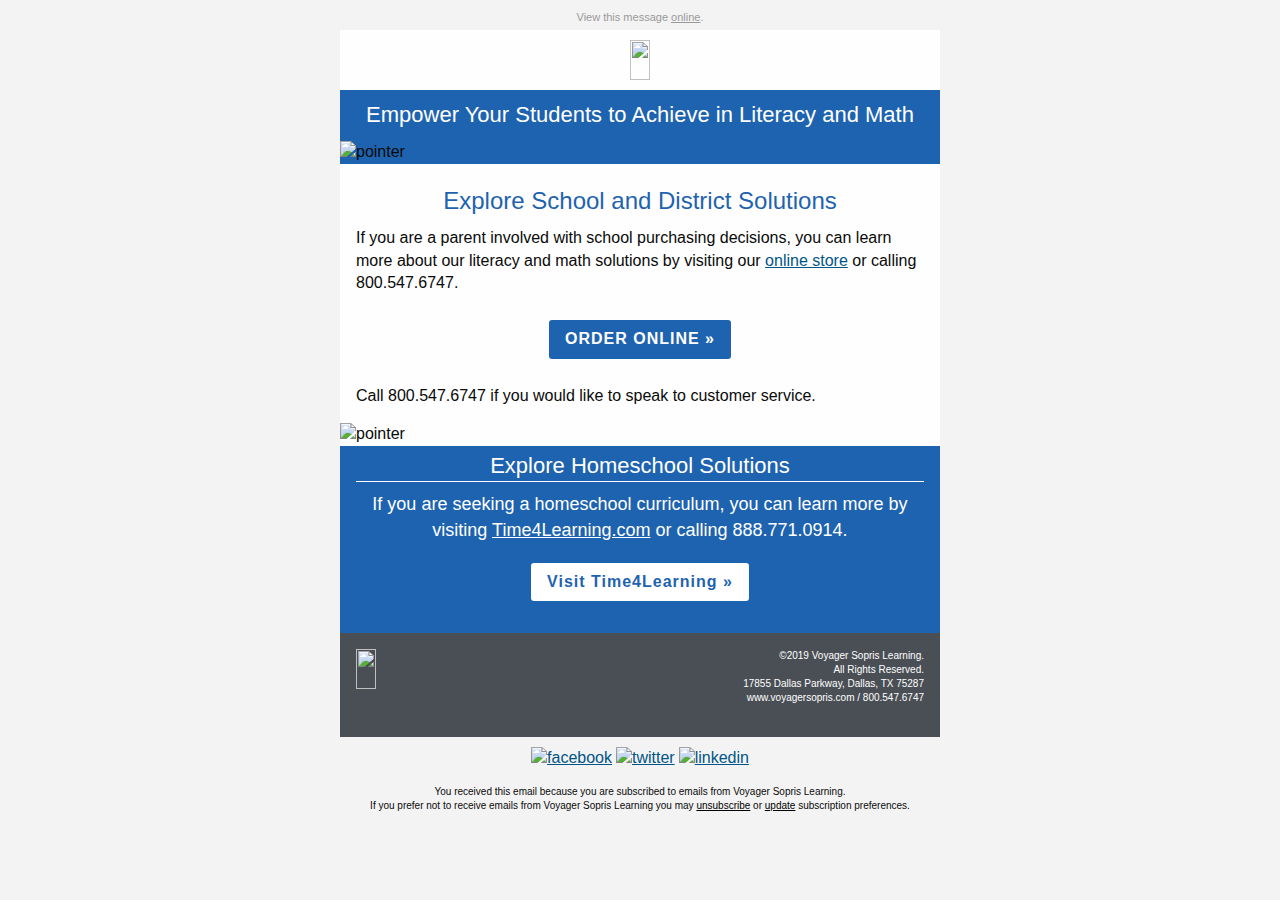
==== email2.html @ 72919624 "Add second version" ====
<!DOCTYPE html PUBLIC "-//W3C//DTD XHTML 1.0 Transitional//EN""http://www.w3.org/TR/xhtml1/DTD/xhtml1-transitional.dtd"><html xmlns="http://www.w3.org/1999/xhtml" lang="en" xml:lang="en"><head><meta http-equiv="Content-Type" content="text/html; charset=utf-8"><meta name="viewport" content="width=device-width"><meta name="format-detection" content="telephone=no"><meta name="format-detection" content="date=no"><meta name="format-detection" content="address=no"><meta name="format-detection" content="email=no"><title>Thank you for your interest</title><style>@media only screen{html{min-height:100%;background:#f3f3f3}}@media only screen and (max-width:616px){table.body img{width:auto;height:auto}table.body center{min-width:0!important}table.body .container{width:95%!important}table.body .columns{height:auto!important;-moz-box-sizing:border-box;-webkit-box-sizing:border-box;box-sizing:border-box;padding-left:16px!important;padding-right:16px!important}table.body .collapse .columns{padding-left:0!important;padding-right:0!important}th.small-12{display:inline-block!important;width:100%!important}}@media only screen and (max-width:616px){.social-media img{width:42px!important;height:42px!important;margin:0 5px}}</style></head><body style="-moz-box-sizing:border-box;-ms-text-size-adjust:100%;-webkit-box-sizing:border-box;-webkit-text-size-adjust:100%;Margin:0;box-sizing:border-box;color:#0a0a0a;font-family:Helvetica,Arial,sans-serif;font-size:16px;font-weight:400;line-height:1.4;margin:0;min-width:100%;padding:0;text-align:left;width:100%!important"><span class="invisible-previewline" style="color:#f3f3f3;display:none!important;font-size:1px;line-height:1px;max-height:0;max-width:0;mso-hide:all!important;opacity:0;overflow:hidden;visibility:hidden">Order online</span><table class="body" style="Margin:0;background:#f3f3f3;border-collapse:collapse;border-spacing:0;color:#0a0a0a;font-family:Helvetica,Arial,sans-serif;font-size:16px;font-weight:400;height:100%;line-height:1.4;margin:0;padding:0;text-align:left;vertical-align:top;width:100%"><tr style="padding:0;text-align:left;vertical-align:top"><td class="center" align="center" valign="top" style="-moz-hyphens:none;-ms-hyphens:none;-webkit-hyphens:none;Margin:0;border-collapse:collapse!important;color:#0a0a0a;font-family:Helvetica,Arial,sans-serif;font-size:16px;font-weight:400;hyphens:none;line-height:1.4;margin:0;padding:0;text-align:left;vertical-align:top;word-wrap:break-word"><center data-parsed="" style="min-width:600px;width:100%"><table class="spacer float-center" style="Margin:0 auto;border-collapse:collapse;border-spacing:0;float:none;margin:0 auto;padding:0;text-align:center;vertical-align:top;width:100%"><tbody><tr style="padding:0;text-align:left;vertical-align:top"><td height="10px" style="-moz-hyphens:none;-ms-hyphens:none;-webkit-hyphens:none;Margin:0;border-collapse:collapse!important;color:#0a0a0a;font-family:Helvetica,Arial,sans-serif;font-size:10px;font-weight:400;hyphens:none;line-height:10px;margin:0;mso-line-height-rule:exactly;padding:0;text-align:left;vertical-align:top;word-wrap:break-word">&#xA0;</td></tr></tbody></table><p class="view-online float-center" pardot-region="view-online" align="center" style="Margin:0;Margin-bottom:16px;background:#f3f3f3;color:#999;font-family:Helvetica,Arial,sans-serif;font-size:11px;font-weight:400;line-height:1.4;margin:0;margin-bottom:5px;padding:0;text-align:center">View this message <a href="%%view_online%%" target="_blank" style="Margin:0;color:#999;font-family:Helvetica,Arial,sans-serif;font-weight:400;line-height:1.4;margin:0;padding:0;text-align:left;text-decoration:underline">online</a>.</p><table align="center" class="container float-center" style="Margin:0 auto;background:#fefefe;border-collapse:collapse;border-spacing:0;float:none;margin:0 auto;padding:0;text-align:center;vertical-align:top;width:600px"><tbody><tr style="padding:0;text-align:left;vertical-align:top"><td style="-moz-hyphens:none;-ms-hyphens:none;-webkit-hyphens:none;Margin:0;border-collapse:collapse!important;color:#0a0a0a;font-family:Helvetica,Arial,sans-serif;font-size:16px;font-weight:400;hyphens:none;line-height:1.4;margin:0;padding:0;text-align:left;vertical-align:top;word-wrap:break-word"><table pardot-repeatable="" class="row" style="border-collapse:collapse;border-spacing:0;display:table;padding:0;position:relative;text-align:left;vertical-align:top;width:100%"><tbody><tr style="padding:0;text-align:left;vertical-align:top"><th class="no-bottom-padding small-12 large-12 columns first last" pardot-region="vsl_logo" style="Margin:0 auto;color:#0a0a0a;font-family:Helvetica,Arial,sans-serif;font-size:16px;font-weight:400;line-height:1.4;margin:0 auto;padding:0;padding-bottom:0!important;padding-left:16px;padding-right:16px;text-align:left;width:584px"><table style="border-collapse:collapse;border-spacing:0;padding:0;text-align:left;vertical-align:top;width:100%"><tr style="padding:0;text-align:left;vertical-align:top"><th style="Margin:0;color:#0a0a0a;font-family:Helvetica,Arial,sans-serif;font-size:16px;font-weight:400;line-height:1.4;margin:0;padding:0;text-align:left"><table class="spacer" style="border-collapse:collapse;border-spacing:0;padding:0;text-align:left;vertical-align:top;width:100%"><tbody><tr style="padding:0;text-align:left;vertical-align:top"><td height="10px" style="-moz-hyphens:none;-ms-hyphens:none;-webkit-hyphens:none;Margin:0;border-collapse:collapse!important;color:#0a0a0a;font-family:Helvetica,Arial,sans-serif;font-size:10px;font-weight:400;hyphens:none;line-height:10px;margin:0;mso-line-height-rule:exactly;padding:0;text-align:left;vertical-align:top;word-wrap:break-word">&#xA0;</td></tr></tbody></table><center data-parsed="" style="min-width:552px;width:100%"><a href="http://www.voyagersopris.com?utm_source=news&amp;utm_medium=email&amp;utm_campaign=Parents" target="_blank" title="http://www.voyagersopris.com" align="center" class="float-center" style="Margin:0;color:#005587;font-family:Helvetica,Arial,sans-serif;font-weight:400;line-height:1.4;margin:0;padding:0;text-align:left;text-decoration:underline"><img src="http://go.voyagersopris.com/l/207592/2017-10-20/6ff1y/207592/36096/vsp_logo_blue_email__2x.png" height="40" width="215" class="float-center" style="-ms-interpolation-mode:bicubic;Margin:0 auto;border:none;clear:both;display:block;float:none;margin:0 auto;max-width:100%;outline:0;text-align:center;text-decoration:none;width:auto"></a></center></th></tr></table></th></tr></tbody></table><table pardot-repeatable="" class="row collapse" style="border-collapse:collapse;border-spacing:0;display:table;padding:0;position:relative;text-align:left;vertical-align:top;width:100%"><tbody><tr style="padding:0;text-align:left;vertical-align:top"><th class="no-bottom-padding small-12 large-12 columns first last" pardot-region="header_image" style="Margin:0 auto;color:#0a0a0a;font-family:Helvetica,Arial,sans-serif;font-size:16px;font-weight:400;line-height:1.4;margin:0 auto;padding:0;padding-bottom:0!important;padding-left:0;padding-right:0;text-align:left;width:608px"><table style="border-collapse:collapse;border-spacing:0;padding:0;text-align:left;vertical-align:top;width:100%"><tr style="padding:0;text-align:left;vertical-align:top"><th style="Margin:0;color:#0a0a0a;font-family:Helvetica,Arial,sans-serif;font-size:16px;font-weight:400;line-height:1.4;margin:0;padding:0;text-align:left"><table class="spacer" style="border-collapse:collapse;border-spacing:0;padding:0;text-align:left;vertical-align:top;width:100%"><tbody><tr style="padding:0;text-align:left;vertical-align:top"><td height="10px" style="-moz-hyphens:none;-ms-hyphens:none;-webkit-hyphens:none;Margin:0;border-collapse:collapse!important;color:#0a0a0a;font-family:Helvetica,Arial,sans-serif;font-size:10px;font-weight:400;hyphens:none;line-height:10px;margin:0;mso-line-height-rule:exactly;padding:0;text-align:left;vertical-align:top;word-wrap:break-word">&#xA0;</td></tr></tbody></table><a href="http://www.voyagersopris.com?utm_source=news&amp;utm_medium=email&amp;utm_campaign=Parents" style="Margin:0;color:#005587;font-family:Helvetica,Arial,sans-serif;font-weight:400;line-height:1.4;margin:0;padding:0;text-align:left;text-decoration:underline"><img src="https://go.voyagersopris.com/l/207592/2019-02-11/8dxhh/207592/90378/parents_hdr2.jpg" width="600" style="-ms-interpolation-mode:bicubic;background-color:#005587;border:none;clear:both;color:#fff;display:block;font-size:24px;line-height:30px;max-width:100%;outline:0;text-align:center;text-decoration:none;width:auto" alt=""></a></th></tr></table></th></tr></tbody></table><table pardot-repeatable="" class="row collapse" style="border-collapse:collapse;border-spacing:0;display:table;padding:0;position:relative;text-align:left;vertical-align:top;width:100%"><tbody><tr style="padding:0;text-align:left;vertical-align:top"><th class="headline no-bottom-padding small-12 large-12 columns first last" pardot-region="headline" style="Margin:0 auto;background:#1e63af;color:#0a0a0a;font-family:Helvetica,Arial,sans-serif;font-size:16px;font-weight:400;line-height:1.4;margin:0 auto;padding:0;padding-bottom:0!important;padding-left:0;padding-right:0;text-align:left;width:608px"><table style="border-collapse:collapse;border-spacing:0;padding:0;text-align:left;vertical-align:top;width:100%"><tr style="padding:0;text-align:left;vertical-align:top"><th style="Margin:0;color:#0a0a0a;font-family:Helvetica,Arial,sans-serif;font-size:16px;font-weight:400;line-height:1.4;margin:0;padding:0;text-align:left"><table class="spacer" style="border-collapse:collapse;border-spacing:0;padding:0;text-align:left;vertical-align:top;width:100%"><tbody><tr style="padding:0;text-align:left;vertical-align:top"><td height="10px" style="-moz-hyphens:none;-ms-hyphens:none;-webkit-hyphens:none;Margin:0;border-collapse:collapse!important;color:#0a0a0a;font-family:Helvetica,Arial,sans-serif;font-size:10px;font-weight:400;hyphens:none;line-height:10px;margin:0;mso-line-height-rule:exactly;padding:0;text-align:left;vertical-align:top;word-wrap:break-word">&#xA0;</td></tr></tbody></table><h1 style="Margin:0;Margin-bottom:10px;color:#fff;font-family:Helvetica,Arial,sans-serif;font-size:22px;font-weight:400;line-height:1.4;margin:0 0 5px 0;margin-bottom:10px;padding:0;text-align:center;word-wrap:normal">Empower Your Students to Achieve in Literacy and Math</h1><img src="https://go.voyagersopris.com/l/207592/2019-02-11/8dxhf/207592/90376/blue_pointer_icons.png" alt="pointer" width="600" style="-ms-interpolation-mode:bicubic;clear:both;display:block;max-width:100%;outline:0;text-decoration:none;width:auto"></th></tr></table></th></tr></tbody></table><table pardot-repeatable="" class="row" style="border-collapse:collapse;border-spacing:0;display:table;padding:0;position:relative;text-align:left;vertical-align:top;width:100%"><tbody><tr style="padding:0;text-align:left;vertical-align:top"><th class="no-bottom-padding small-12 large-12 columns first last" pardot-region="body_copy" style="Margin:0 auto;color:#0a0a0a;font-family:Helvetica,Arial,sans-serif;font-size:16px;font-weight:400;line-height:1.4;margin:0 auto;padding:0;padding-bottom:0!important;padding-left:16px;padding-right:16px;text-align:left;width:584px"><table style="border-collapse:collapse;border-spacing:0;padding:0;text-align:left;vertical-align:top;width:100%"><tr style="padding:0;text-align:left;vertical-align:top"><th style="Margin:0;color:#0a0a0a;font-family:Helvetica,Arial,sans-serif;font-size:16px;font-weight:400;line-height:1.4;margin:0;padding:0;text-align:left"><table class="spacer" style="border-collapse:collapse;border-spacing:0;padding:0;text-align:left;vertical-align:top;width:100%"><tbody><tr style="padding:0;text-align:left;vertical-align:top"><td height="20px" style="-moz-hyphens:none;-ms-hyphens:none;-webkit-hyphens:none;Margin:0;border-collapse:collapse!important;color:#0a0a0a;font-family:Helvetica,Arial,sans-serif;font-size:20px;font-weight:400;hyphens:none;line-height:20px;margin:0;mso-line-height-rule:exactly;padding:0;text-align:left;vertical-align:top;word-wrap:break-word">&#xA0;</td></tr></tbody></table><h3 style="Margin:0;Margin-bottom:10px;color:#1e63af;font-family:Helvetica,Arial,sans-serif;font-size:24px;font-weight:400;line-height:1.4;margin:0;margin-bottom:10px;padding:0;text-align:center;word-wrap:normal">Explore School and District Solutions</h3><p style="Margin:0;Margin-bottom:16px;color:#0a0a0a;font-family:Helvetica,Arial,sans-serif;font-size:16px;font-weight:400;line-height:1.4;margin:0;margin-bottom:16px;padding:0;text-align:left">If you are a parent involved with school purchasing decisions, you can learn more about our literacy and math solutions by visiting our <a href="https://store.voyagersopris.com/" target="_blank" style="Margin:0;color:#005587;font-family:Helvetica,Arial,sans-serif;font-weight:400;line-height:1.4;margin:0;padding:0;text-align:left;text-decoration:underline">online store</a> or calling 800.547.6747.</p><table class="spacer" style="border-collapse:collapse;border-spacing:0;padding:0;text-align:left;vertical-align:top;width:100%"><tbody><tr style="padding:0;text-align:left;vertical-align:top"><td height="10px" style="-moz-hyphens:none;-ms-hyphens:none;-webkit-hyphens:none;Margin:0;border-collapse:collapse!important;color:#0a0a0a;font-family:Helvetica,Arial,sans-serif;font-size:10px;font-weight:400;hyphens:none;line-height:10px;margin:0;mso-line-height-rule:exactly;padding:0;text-align:left;vertical-align:top;word-wrap:break-word">&#xA0;</td></tr></tbody></table><center data-parsed="" style="min-width:552px;width:100%"><table class="button radius float-center" style="Margin:0 0 16px 0;border-collapse:collapse;border-spacing:0;float:none;margin:0 0 16px 0;padding:0;text-align:center;vertical-align:top;width:auto"><tr style="padding:0;text-align:left;vertical-align:top"><td style="-moz-hyphens:none;-ms-hyphens:none;-webkit-hyphens:none;Margin:0;border-collapse:collapse!important;color:#0a0a0a;font-family:Helvetica,Arial,sans-serif;font-size:16px;font-weight:400;hyphens:none;line-height:1.4;margin:0;padding:0;text-align:left;vertical-align:top;word-wrap:break-word"><table style="border-collapse:collapse;border-spacing:0;padding:0;text-align:left;vertical-align:top;width:100%"><tr style="padding:0;text-align:left;vertical-align:top"><td style="-moz-hyphens:none;-ms-hyphens:none;-webkit-hyphens:none;Margin:0;background:#1e63af;border:none;border-collapse:collapse!important;border-radius:3px;color:#fefefe;font-family:Helvetica,Arial,sans-serif;font-size:16px;font-weight:400;hyphens:none;line-height:1.4;margin:0;padding:0;text-align:center!important;vertical-align:top;word-wrap:break-word"><a href="https://store.voyagersopris.com/?utm_source=news&amp;utm_medium=email&amp;utm_campaign=Parents" style="Margin:0;border:0 solid #1e63af;border-radius:3px;color:#fefefe;display:inline-block;font-family:Helvetica,Arial,sans-serif;font-size:16px;font-weight:700;letter-spacing:1px;line-height:1.4;margin:0;padding:8px 16px 8px 16px;text-align:center;text-decoration:none">ORDER ONLINE &raquo;</a></td></tr></table></td></tr></table></center><table class="spacer" style="border-collapse:collapse;border-spacing:0;padding:0;text-align:left;vertical-align:top;width:100%"><tbody><tr style="padding:0;text-align:left;vertical-align:top"><td height="10px" style="-moz-hyphens:none;-ms-hyphens:none;-webkit-hyphens:none;Margin:0;border-collapse:collapse!important;color:#0a0a0a;font-family:Helvetica,Arial,sans-serif;font-size:10px;font-weight:400;hyphens:none;line-height:10px;margin:0;mso-line-height-rule:exactly;padding:0;text-align:left;vertical-align:top;word-wrap:break-word">&#xA0;</td></tr></tbody></table><p style="Margin:0;Margin-bottom:16px;color:#0a0a0a;font-family:Helvetica,Arial,sans-serif;font-size:16px;font-weight:400;line-height:1.4;margin:0;margin-bottom:16px;padding:0;text-align:left">Call 800.547.6747 if you would like to speak to customer service.</p></th><th class="expander" style="Margin:0;color:#0a0a0a;font-family:Helvetica,Arial,sans-serif;font-size:16px;font-weight:400;line-height:1.4;margin:0;padding:0!important;text-align:left;visibility:hidden;width:0"></th></tr></table></th></tr></tbody></table><table class="row collapse" style="border-collapse:collapse;border-spacing:0;display:table;padding:0;position:relative;text-align:left;vertical-align:top;width:100%"><tbody><tr style="padding:0;text-align:left;vertical-align:top"><th class="no-bottom-padding small-12 large-12 columns first last" style="Margin:0 auto;color:#0a0a0a;font-family:Helvetica,Arial,sans-serif;font-size:16px;font-weight:400;line-height:1.4;margin:0 auto;padding:0;padding-bottom:0!important;padding-left:0;padding-right:0;text-align:left;width:608px"><table style="border-collapse:collapse;border-spacing:0;padding:0;text-align:left;vertical-align:top;width:100%"><tr style="padding:0;text-align:left;vertical-align:top"><th style="Margin:0;color:#0a0a0a;font-family:Helvetica,Arial,sans-serif;font-size:16px;font-weight:400;line-height:1.4;margin:0;padding:0;text-align:left"><img src="https://go.voyagersopris.com/l/207592/2019-02-11/8dxhc/207592/90374/white_pointer.png" alt="pointer" width="600" style="-ms-interpolation-mode:bicubic;clear:both;display:block;max-width:100%;outline:0;text-decoration:none;width:auto"></th></tr></table></th></tr></tbody></table><table class="row" style="border-collapse:collapse;border-spacing:0;display:table;padding:0;position:relative;text-align:left;vertical-align:top;width:100%"><tbody><tr style="padding:0;text-align:left;vertical-align:top"><th class="call-out-box small-12 large-12 columns first last" style="Margin:0 auto;background:#1e63af;color:#0a0a0a;font-family:Helvetica,Arial,sans-serif;font-size:16px;font-weight:400;line-height:1.4;margin:0 auto;padding:0;padding-bottom:16px;padding-left:16px;padding-right:16px;text-align:left;width:584px"><table style="border-collapse:collapse;border-spacing:0;padding:0;text-align:left;vertical-align:top;width:100%"><tr style="padding:0;text-align:left;vertical-align:top"><th style="Margin:0;color:#0a0a0a;font-family:Helvetica,Arial,sans-serif;font-size:16px;font-weight:400;line-height:1.4;margin:0;padding:0;text-align:left"><h2 style="Margin:0;Margin-bottom:10px;border-bottom:1px solid #fff;color:#fff;font-family:Helvetica,Arial,sans-serif;font-size:22px;font-weight:400;line-height:1.4;margin:5px 0 20px 0;margin-bottom:10px;padding:0;text-align:center;word-wrap:normal">Explore Homeschool Solutions</h2><h3 style="Margin:0;Margin-bottom:10px;color:#fff;font-family:Helvetica,Arial,sans-serif;font-size:18px;font-weight:400;line-height:1.4;margin:0;margin-bottom:10px;padding:0;text-align:center;word-wrap:normal">If you are seeking a homeschool curriculum, you can learn more by visiting <a href="https://www.time4learning.com/" target="_blank" style="Margin:0;color:#fff;font-family:Helvetica,Arial,sans-serif;font-weight:400;line-height:1.4;margin:0;padding:0;text-align:left;text-decoration:underline">Time4Learning.com</a> or calling 888.771.0914.</h3><table class="spacer" style="border-collapse:collapse;border-spacing:0;padding:0;text-align:left;vertical-align:top;width:100%"><tbody><tr style="padding:0;text-align:left;vertical-align:top"><td height="10px" style="-moz-hyphens:none;-ms-hyphens:none;-webkit-hyphens:none;Margin:0;border-collapse:collapse!important;color:#0a0a0a;font-family:Helvetica,Arial,sans-serif;font-size:10px;font-weight:400;hyphens:none;line-height:10px;margin:0;mso-line-height-rule:exactly;padding:0;text-align:left;vertical-align:top;word-wrap:break-word">&#xA0;</td></tr></tbody></table><center data-parsed="" style="min-width:552px;width:100%"><table class="button radius success dark-button float-center" style="Margin:0 0 16px 0;border-collapse:collapse;border-spacing:0;float:none;margin:0 0 16px 0;padding:0;text-align:center;vertical-align:top;width:auto"><tr style="padding:0;text-align:left;vertical-align:top"><td style="-moz-hyphens:none;-ms-hyphens:none;-webkit-hyphens:none;Margin:0;border-collapse:collapse!important;color:#0a0a0a;font-family:Helvetica,Arial,sans-serif;font-size:16px;font-weight:400;hyphens:none;line-height:1.4;margin:0;padding:0;text-align:left;vertical-align:top;word-wrap:break-word"><table style="border-collapse:collapse;border-spacing:0;padding:0;text-align:left;vertical-align:top;width:100%"><tr style="padding:0;text-align:left;vertical-align:top"><td style="-moz-hyphens:none;-ms-hyphens:none;-webkit-hyphens:none;Margin:0;background:#fff;border:0 solid #fff;border-collapse:collapse!important;border-radius:3px;color:#fefefe;font-family:Helvetica,Arial,sans-serif;font-size:16px;font-weight:400;hyphens:none;line-height:1.4;margin:0;padding:0;text-align:center!important;vertical-align:top;word-wrap:break-word"><a href="https://www.time4learning.com/" style="Margin:0;border:0 solid #fff;border-radius:3px;color:#1e63af!important;display:inline-block;font-family:Helvetica,Arial,sans-serif;font-size:16px;font-weight:700;letter-spacing:1px;line-height:1.4;margin:0;padding:8px 16px 8px 16px;text-align:center;text-decoration:none">Visit Time4Learning &raquo;</a></td></tr></table></td></tr></table></center></th><th class="expander" style="Margin:0;color:#0a0a0a;font-family:Helvetica,Arial,sans-serif;font-size:16px;font-weight:400;line-height:1.4;margin:0;padding:0!important;text-align:left;visibility:hidden;width:0"></th></tr></table></th></tr></tbody></table><table class="row footer" style="background:#4a4f55;border-collapse:collapse;border-spacing:0;display:table;padding:0;position:relative;text-align:left;vertical-align:top;width:100%"><tbody><tr style="padding:0;text-align:left;vertical-align:top"><th class="small-12 large-6 columns first" style="Margin:0 auto;color:#0a0a0a;font-family:Helvetica,Arial,sans-serif;font-size:16px;font-weight:400;line-height:1.4;margin:0 auto;padding:0;padding-bottom:16px;padding-left:16px;padding-right:8px;text-align:left;width:284px"><table style="border-collapse:collapse;border-spacing:0;padding:0;text-align:left;vertical-align:top;width:100%"><tr style="padding:0;text-align:left;vertical-align:top"><th style="Margin:0;color:#0a0a0a;font-family:Helvetica,Arial,sans-serif;font-size:16px;font-weight:400;line-height:1.4;margin:0;padding:0;text-align:left"><table class="spacer" style="border-collapse:collapse;border-spacing:0;padding:0;text-align:left;vertical-align:top;width:100%"><tbody><tr style="padding:0;text-align:left;vertical-align:top"><td height="16px" style="-moz-hyphens:none;-ms-hyphens:none;-webkit-hyphens:none;Margin:0;border-collapse:collapse!important;color:#0a0a0a;font-family:Helvetica,Arial,sans-serif;font-size:16px;font-weight:400;hyphens:none;line-height:16px;margin:0;mso-line-height-rule:exactly;padding:0;text-align:left;vertical-align:top;word-wrap:break-word">&#xA0;</td></tr></tbody></table><a href="http://www.voyagersopris.com?utm_source=news&amp;utm_medium=email&amp;utm_campaign=Parents" target="_blank" title="http://www.voyagersopris.com?utm_source=news&amp;utm_medium=email&amp;utm_campaign=Parents" style="Margin:0;color:#fff;font-family:Helvetica,Arial,sans-serif;font-weight:400;line-height:1.4;margin:0;padding:0;text-align:left;text-decoration:none"><img src="http://go.voyagersopris.com/l/207592/2017-09-08/69hvv/207592/33471/vsp_logo_white_email__2x.png" height="40" width="215" class="vsl-logo" style="-ms-interpolation-mode:bicubic;border:none;clear:both;display:block;max-width:300px;outline:0;text-decoration:none;width:auto"></a></th></tr></table></th><th class="small-12 large-6 columns last" style="Margin:0 auto;color:#0a0a0a;font-family:Helvetica,Arial,sans-serif;font-size:16px;font-weight:400;line-height:1.4;margin:0 auto;padding:0;padding-bottom:16px;padding-left:8px;padding-right:16px;text-align:left;width:284px"><table style="border-collapse:collapse;border-spacing:0;padding:0;text-align:left;vertical-align:top;width:100%"><tr style="padding:0;text-align:left;vertical-align:top"><th style="Margin:0;color:#0a0a0a;font-family:Helvetica,Arial,sans-serif;font-size:16px;font-weight:400;line-height:1.4;margin:0;padding:0;text-align:left"><table class="spacer" style="border-collapse:collapse;border-spacing:0;padding:0;text-align:left;vertical-align:top;width:100%"><tbody><tr style="padding:0;text-align:left;vertical-align:top"><td height="16px" style="-moz-hyphens:none;-ms-hyphens:none;-webkit-hyphens:none;Margin:0;border-collapse:collapse!important;color:#0a0a0a;font-family:Helvetica,Arial,sans-serif;font-size:16px;font-weight:400;hyphens:none;line-height:16px;margin:0;mso-line-height-rule:exactly;padding:0;text-align:left;vertical-align:top;word-wrap:break-word">&#xA0;</td></tr></tbody></table><p class="text-right" style="Margin:0;Margin-bottom:16px;color:#fff;font-family:Helvetica,Arial,sans-serif;font-size:10px;font-weight:400;line-height:1.4;margin:0;margin-bottom:16px;padding:0;text-align:right">&copy;2019 Voyager Sopris Learning.<br>All Rights Reserved.<br>17855 Dallas Parkway, Dallas, TX 75287<br><a href="http://www.voyagersopris.com?utm_source=news&amp;utm_medium=email&amp;utm_campaign=Parents" target="_blank" style="Margin:0;color:#fff;font-family:Helvetica,Arial,sans-serif;font-weight:400;line-height:1.4;margin:0;padding:0;text-align:left;text-decoration:none">www.voyagersopris.com</a> / <a href="tel:18005476747" target="_blank" title="Call Voyager Sopris Learning" style="Margin:0;color:#fff;font-family:Helvetica,Arial,sans-serif;font-weight:400;line-height:1.4;margin:0;padding:0;text-align:left;text-decoration:none">800.547.6747</a></p></th></tr></table></th></tr></tbody></table><table class="row" style="border-collapse:collapse;border-spacing:0;display:table;padding:0;position:relative;text-align:left;vertical-align:top;width:100%"><tbody><tr style="padding:0;text-align:left;vertical-align:top"><th class="social-media small-12 large-12 columns first last" style="Margin:0 auto;background:#f3f3f3;color:#0a0a0a;font-family:Helvetica,Arial,sans-serif;font-size:16px;font-weight:400;line-height:1.4;margin:0 auto;padding:0;padding-bottom:16px;padding-left:16px;padding-right:16px;text-align:left;width:584px"><table style="border-collapse:collapse;border-spacing:0;padding:0;text-align:left;vertical-align:top;width:100%"><tr style="padding:0;text-align:left;vertical-align:top"><th style="Margin:0;color:#0a0a0a;font-family:Helvetica,Arial,sans-serif;font-size:16px;font-weight:400;line-height:1.4;margin:0;padding:0;text-align:left"><table class="spacer" style="border-collapse:collapse;border-spacing:0;padding:0;text-align:left;vertical-align:top;width:100%"><tbody><tr style="padding:0;text-align:left;vertical-align:top"><td height="10px" style="-moz-hyphens:none;-ms-hyphens:none;-webkit-hyphens:none;Margin:0;border-collapse:collapse!important;color:#0a0a0a;font-family:Helvetica,Arial,sans-serif;font-size:10px;font-weight:400;hyphens:none;line-height:10px;margin:0;mso-line-height-rule:exactly;padding:0;text-align:left;vertical-align:top;word-wrap:break-word">&#xA0;</td></tr></tbody></table><center data-parsed="" style="min-width:552px;width:100%"><a href="https://www.facebook.com/VoyagerSopris/" target="_blank" align="center" class="float-center" style="Margin:0;color:#005587;font-family:Helvetica,Arial,sans-serif;font-weight:400;line-height:1.4;margin:0;padding:0;text-align:left;text-decoration:underline"><img src="http://go.voyagersopris.com/l/207592/2017-09-13/69ty8/207592/33729/facebook.png" alt="facebook" width="32" height="32" style="-ms-interpolation-mode:bicubic;border:none;clear:both;display:inline;height:32px;margin:0 2px;max-width:100%;outline:0;text-decoration:none;width:32px"></a><a href="https://twitter.com/VoyagerSopris" target="_blank" align="center" class="float-center" style="Margin:0;color:#005587;font-family:Helvetica,Arial,sans-serif;font-weight:400;line-height:1.4;margin:0;padding:0;text-align:left;text-decoration:underline"><img src="http://go.voyagersopris.com/l/207592/2017-09-13/69tyb/207592/33731/twitter.png" alt="twitter" width="32" height="32" style="-ms-interpolation-mode:bicubic;border:none;clear:both;display:inline;height:32px;margin:0 2px;max-width:100%;outline:0;text-decoration:none;width:32px"></a><a href="https://www.linkedin.com/company/voyager-sopris-learning" target="_blank" align="center" class="float-center" style="Margin:0;color:#005587;font-family:Helvetica,Arial,sans-serif;font-weight:400;line-height:1.4;margin:0;padding:0;text-align:left;text-decoration:underline"><img src="http://go.voyagersopris.com/l/207592/2017-09-13/69ty6/207592/33727/linkedin.png" alt="linkedin" width="32" height="32" style="-ms-interpolation-mode:bicubic;border:none;clear:both;display:inline;height:32px;margin:0 2px;max-width:100%;outline:0;text-decoration:none;width:32px"></a></center></th><th class="expander" style="Margin:0;color:#0a0a0a;font-family:Helvetica,Arial,sans-serif;font-size:16px;font-weight:400;line-height:1.4;margin:0;padding:0!important;text-align:left;visibility:hidden;width:0"></th></tr></table></th></tr></tbody></table><table class="row unsubscribe" style="background:#f3f3f3;border-collapse:collapse;border-spacing:0;display:table;padding:0;position:relative;text-align:left;vertical-align:top;width:100%"><tbody><tr style="padding:0;text-align:left;vertical-align:top"><th class="small-12 large-12 columns first last" style="Margin:0 auto;color:#0a0a0a;font-family:Helvetica,Arial,sans-serif;font-size:16px;font-weight:400;line-height:1.4;margin:0 auto;padding:0;padding-bottom:16px;padding-left:16px;padding-right:16px;text-align:left;width:584px"><table style="border-collapse:collapse;border-spacing:0;padding:0;text-align:left;vertical-align:top;width:100%"><tr style="padding:0;text-align:left;vertical-align:top"><th style="Margin:0;color:#0a0a0a;font-family:Helvetica,Arial,sans-serif;font-size:16px;font-weight:400;line-height:1.4;margin:0;padding:0;text-align:left"><p class="text-center" style="Margin:0;Margin-bottom:16px;color:#0a0a0a;font-family:Helvetica,Arial,sans-serif;font-size:10px;font-weight:400;line-height:1.4;margin:0;margin-bottom:16px;padding:0;text-align:center">You received this email because you are subscribed to emails from Voyager Sopris Learning.<br>If you prefer not to receive emails from Voyager Sopris Learning you may <a href="%%unsubscribe%%" style="Margin:0;color:#000;font-family:Helvetica,Arial,sans-serif;font-weight:400;line-height:1.4;margin:0;padding:0;text-align:left;text-decoration:underline">unsubscribe</a> or <a href="%%email_preference_center%%" style="Margin:0;color:#000;font-family:Helvetica,Arial,sans-serif;font-weight:400;line-height:1.4;margin:0;padding:0;text-align:left;text-decoration:underline">update</a> subscription preferences.</p></th><th class="expander" style="Margin:0;color:#0a0a0a;font-family:Helvetica,Arial,sans-serif;font-size:16px;font-weight:400;line-height:1.4;margin:0;padding:0!important;text-align:left;visibility:hidden;width:0"></th></tr></table></th></tr></tbody></table></td></tr></tbody></table></center></td></tr></table><!-- prevent Gmail on iOS font size manipulation --><div style="display:none;white-space:nowrap;font:15px courier;line-height:0">&nbsp; &nbsp; &nbsp; &nbsp; &nbsp; &nbsp; &nbsp; &nbsp; &nbsp; &nbsp; &nbsp; &nbsp; &nbsp; &nbsp; &nbsp; &nbsp; &nbsp; &nbsp; &nbsp; &nbsp; &nbsp; &nbsp; &nbsp; &nbsp; &nbsp; &nbsp; &nbsp; &nbsp; &nbsp; &nbsp;</div></body></html>
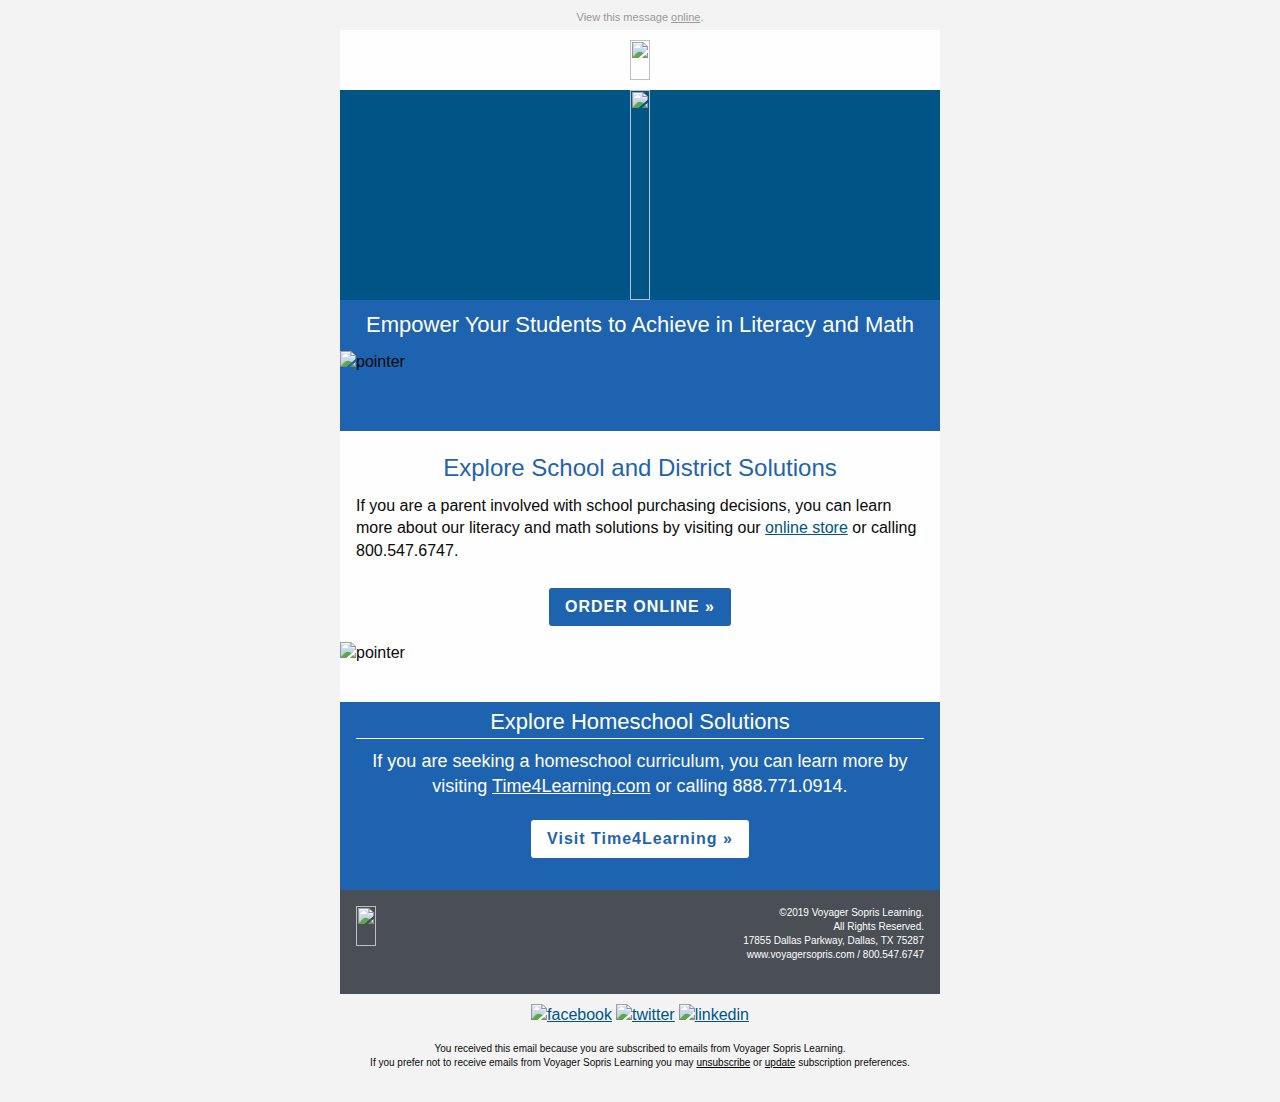
==== commit a8a185a0: "Add image heights for silly Outlook" ====
--- a/email2.html
+++ b/email2.html
@@ -1 +1 @@
-<!DOCTYPE html PUBLIC "-//W3C//DTD XHTML 1.0 Transitional//EN""http://www.w3.org/TR/xhtml1/DTD/xhtml1-transitional.dtd"><html xmlns="http://www.w3.org/1999/xhtml" lang="en" xml:lang="en"><head><meta http-equiv="Content-Type" content="text/html; charset=utf-8"><meta name="viewport" content="width=device-width"><meta name="format-detection" content="telephone=no"><meta name="format-detection" content="date=no"><meta name="format-detection" content="address=no"><meta name="format-detection" content="email=no"><title>Thank you for your interest</title><style>@media only screen{html{min-height:100%;background:#f3f3f3}}@media only screen and (max-width:616px){table.body img{width:auto;height:auto}table.body center{min-width:0!important}table.body .container{width:95%!important}table.body .columns{height:auto!important;-moz-box-sizing:border-box;-webkit-box-sizing:border-box;box-sizing:border-box;padding-left:16px!important;padding-right:16px!important}table.body .collapse .columns{padding-left:0!important;padding-right:0!important}th.small-12{display:inline-block!important;width:100%!important}}@media only screen and (max-width:616px){.social-media img{width:42px!important;height:42px!important;margin:0 5px}}</style></head><body style="-moz-box-sizing:border-box;-ms-text-size-adjust:100%;-webkit-box-sizing:border-box;-webkit-text-size-adjust:100%;Margin:0;box-sizing:border-box;color:#0a0a0a;font-family:Helvetica,Arial,sans-serif;font-size:16px;font-weight:400;line-height:1.4;margin:0;min-width:100%;padding:0;text-align:left;width:100%!important"><span class="invisible-previewline" style="color:#f3f3f3;display:none!important;font-size:1px;line-height:1px;max-height:0;max-width:0;mso-hide:all!important;opacity:0;overflow:hidden;visibility:hidden">Order online</span><table class="body" style="Margin:0;background:#f3f3f3;border-collapse:collapse;border-spacing:0;color:#0a0a0a;font-family:Helvetica,Arial,sans-serif;font-size:16px;font-weight:400;height:100%;line-height:1.4;margin:0;padding:0;text-align:left;vertical-align:top;width:100%"><tr style="padding:0;text-align:left;vertical-align:top"><td class="center" align="center" valign="top" style="-moz-hyphens:none;-ms-hyphens:none;-webkit-hyphens:none;Margin:0;border-collapse:collapse!important;color:#0a0a0a;font-family:Helvetica,Arial,sans-serif;font-size:16px;font-weight:400;hyphens:none;line-height:1.4;margin:0;padding:0;text-align:left;vertical-align:top;word-wrap:break-word"><center data-parsed="" style="min-width:600px;width:100%"><table class="spacer float-center" style="Margin:0 auto;border-collapse:collapse;border-spacing:0;float:none;margin:0 auto;padding:0;text-align:center;vertical-align:top;width:100%"><tbody><tr style="padding:0;text-align:left;vertical-align:top"><td height="10px" style="-moz-hyphens:none;-ms-hyphens:none;-webkit-hyphens:none;Margin:0;border-collapse:collapse!important;color:#0a0a0a;font-family:Helvetica,Arial,sans-serif;font-size:10px;font-weight:400;hyphens:none;line-height:10px;margin:0;mso-line-height-rule:exactly;padding:0;text-align:left;vertical-align:top;word-wrap:break-word">&#xA0;</td></tr></tbody></table><p class="view-online float-center" pardot-region="view-online" align="center" style="Margin:0;Margin-bottom:16px;background:#f3f3f3;color:#999;font-family:Helvetica,Arial,sans-serif;font-size:11px;font-weight:400;line-height:1.4;margin:0;margin-bottom:5px;padding:0;text-align:center">View this message <a href="%%view_online%%" target="_blank" style="Margin:0;color:#999;font-family:Helvetica,Arial,sans-serif;font-weight:400;line-height:1.4;margin:0;padding:0;text-align:left;text-decoration:underline">online</a>.</p><table align="center" class="container float-center" style="Margin:0 auto;background:#fefefe;border-collapse:collapse;border-spacing:0;float:none;margin:0 auto;padding:0;text-align:center;vertical-align:top;width:600px"><tbody><tr style="padding:0;text-align:left;vertical-align:top"><td style="-moz-hyphens:none;-ms-hyphens:none;-webkit-hyphens:none;Margin:0;border-collapse:collapse!important;color:#0a0a0a;font-family:Helvetica,Arial,sans-serif;font-size:16px;font-weight:400;hyphens:none;line-height:1.4;margin:0;padding:0;text-align:left;vertical-align:top;word-wrap:break-word"><table pardot-repeatable="" class="row" style="border-collapse:collapse;border-spacing:0;display:table;padding:0;position:relative;text-align:left;vertical-align:top;width:100%"><tbody><tr style="padding:0;text-align:left;vertical-align:top"><th class="no-bottom-padding small-12 large-12 columns first last" pardot-region="vsl_logo" style="Margin:0 auto;color:#0a0a0a;font-family:Helvetica,Arial,sans-serif;font-size:16px;font-weight:400;line-height:1.4;margin:0 auto;padding:0;padding-bottom:0!important;padding-left:16px;padding-right:16px;text-align:left;width:584px"><table style="border-collapse:collapse;border-spacing:0;padding:0;text-align:left;vertical-align:top;width:100%"><tr style="padding:0;text-align:left;vertical-align:top"><th style="Margin:0;color:#0a0a0a;font-family:Helvetica,Arial,sans-serif;font-size:16px;font-weight:400;line-height:1.4;margin:0;padding:0;text-align:left"><table class="spacer" style="border-collapse:collapse;border-spacing:0;padding:0;text-align:left;vertical-align:top;width:100%"><tbody><tr style="padding:0;text-align:left;vertical-align:top"><td height="10px" style="-moz-hyphens:none;-ms-hyphens:none;-webkit-hyphens:none;Margin:0;border-collapse:collapse!important;color:#0a0a0a;font-family:Helvetica,Arial,sans-serif;font-size:10px;font-weight:400;hyphens:none;line-height:10px;margin:0;mso-line-height-rule:exactly;padding:0;text-align:left;vertical-align:top;word-wrap:break-word">&#xA0;</td></tr></tbody></table><center data-parsed="" style="min-width:552px;width:100%"><a href="http://www.voyagersopris.com?utm_source=news&amp;utm_medium=email&amp;utm_campaign=Parents" target="_blank" title="http://www.voyagersopris.com" align="center" class="float-center" style="Margin:0;color:#005587;font-family:Helvetica,Arial,sans-serif;font-weight:400;line-height:1.4;margin:0;padding:0;text-align:left;text-decoration:underline"><img src="http://go.voyagersopris.com/l/207592/2017-10-20/6ff1y/207592/36096/vsp_logo_blue_email__2x.png" height="40" width="215" class="float-center" style="-ms-interpolation-mode:bicubic;Margin:0 auto;border:none;clear:both;display:block;float:none;margin:0 auto;max-width:100%;outline:0;text-align:center;text-decoration:none;width:auto"></a></center></th></tr></table></th></tr></tbody></table><table pardot-repeatable="" class="row collapse" style="border-collapse:collapse;border-spacing:0;display:table;padding:0;position:relative;text-align:left;vertical-align:top;width:100%"><tbody><tr style="padding:0;text-align:left;vertical-align:top"><th class="no-bottom-padding small-12 large-12 columns first last" pardot-region="header_image" style="Margin:0 auto;color:#0a0a0a;font-family:Helvetica,Arial,sans-serif;font-size:16px;font-weight:400;line-height:1.4;margin:0 auto;padding:0;padding-bottom:0!important;padding-left:0;padding-right:0;text-align:left;width:608px"><table style="border-collapse:collapse;border-spacing:0;padding:0;text-align:left;vertical-align:top;width:100%"><tr style="padding:0;text-align:left;vertical-align:top"><th style="Margin:0;color:#0a0a0a;font-family:Helvetica,Arial,sans-serif;font-size:16px;font-weight:400;line-height:1.4;margin:0;padding:0;text-align:left"><table class="spacer" style="border-collapse:collapse;border-spacing:0;padding:0;text-align:left;vertical-align:top;width:100%"><tbody><tr style="padding:0;text-align:left;vertical-align:top"><td height="10px" style="-moz-hyphens:none;-ms-hyphens:none;-webkit-hyphens:none;Margin:0;border-collapse:collapse!important;color:#0a0a0a;font-family:Helvetica,Arial,sans-serif;font-size:10px;font-weight:400;hyphens:none;line-height:10px;margin:0;mso-line-height-rule:exactly;padding:0;text-align:left;vertical-align:top;word-wrap:break-word">&#xA0;</td></tr></tbody></table><a href="http://www.voyagersopris.com?utm_source=news&amp;utm_medium=email&amp;utm_campaign=Parents" style="Margin:0;color:#005587;font-family:Helvetica,Arial,sans-serif;font-weight:400;line-height:1.4;margin:0;padding:0;text-align:left;text-decoration:underline"><img src="https://go.voyagersopris.com/l/207592/2019-02-11/8dxhh/207592/90378/parents_hdr2.jpg" width="600" style="-ms-interpolation-mode:bicubic;background-color:#005587;border:none;clear:both;color:#fff;display:block;font-size:24px;line-height:30px;max-width:100%;outline:0;text-align:center;text-decoration:none;width:auto" alt=""></a></th></tr></table></th></tr></tbody></table><table pardot-repeatable="" class="row collapse" style="border-collapse:collapse;border-spacing:0;display:table;padding:0;position:relative;text-align:left;vertical-align:top;width:100%"><tbody><tr style="padding:0;text-align:left;vertical-align:top"><th class="headline no-bottom-padding small-12 large-12 columns first last" pardot-region="headline" style="Margin:0 auto;background:#1e63af;color:#0a0a0a;font-family:Helvetica,Arial,sans-serif;font-size:16px;font-weight:400;line-height:1.4;margin:0 auto;padding:0;padding-bottom:0!important;padding-left:0;padding-right:0;text-align:left;width:608px"><table style="border-collapse:collapse;border-spacing:0;padding:0;text-align:left;vertical-align:top;width:100%"><tr style="padding:0;text-align:left;vertical-align:top"><th style="Margin:0;color:#0a0a0a;font-family:Helvetica,Arial,sans-serif;font-size:16px;font-weight:400;line-height:1.4;margin:0;padding:0;text-align:left"><table class="spacer" style="border-collapse:collapse;border-spacing:0;padding:0;text-align:left;vertical-align:top;width:100%"><tbody><tr style="padding:0;text-align:left;vertical-align:top"><td height="10px" style="-moz-hyphens:none;-ms-hyphens:none;-webkit-hyphens:none;Margin:0;border-collapse:collapse!important;color:#0a0a0a;font-family:Helvetica,Arial,sans-serif;font-size:10px;font-weight:400;hyphens:none;line-height:10px;margin:0;mso-line-height-rule:exactly;padding:0;text-align:left;vertical-align:top;word-wrap:break-word">&#xA0;</td></tr></tbody></table><h1 style="Margin:0;Margin-bottom:10px;color:#fff;font-family:Helvetica,Arial,sans-serif;font-size:22px;font-weight:400;line-height:1.4;margin:0 0 5px 0;margin-bottom:10px;padding:0;text-align:center;word-wrap:normal">Empower Your Students to Achieve in Literacy and Math</h1><img src="https://go.voyagersopris.com/l/207592/2019-02-11/8dxhf/207592/90376/blue_pointer_icons.png" alt="pointer" width="600" style="-ms-interpolation-mode:bicubic;clear:both;display:block;max-width:100%;outline:0;text-decoration:none;width:auto"></th></tr></table></th></tr></tbody></table><table pardot-repeatable="" class="row" style="border-collapse:collapse;border-spacing:0;display:table;padding:0;position:relative;text-align:left;vertical-align:top;width:100%"><tbody><tr style="padding:0;text-align:left;vertical-align:top"><th class="no-bottom-padding small-12 large-12 columns first last" pardot-region="body_copy" style="Margin:0 auto;color:#0a0a0a;font-family:Helvetica,Arial,sans-serif;font-size:16px;font-weight:400;line-height:1.4;margin:0 auto;padding:0;padding-bottom:0!important;padding-left:16px;padding-right:16px;text-align:left;width:584px"><table style="border-collapse:collapse;border-spacing:0;padding:0;text-align:left;vertical-align:top;width:100%"><tr style="padding:0;text-align:left;vertical-align:top"><th style="Margin:0;color:#0a0a0a;font-family:Helvetica,Arial,sans-serif;font-size:16px;font-weight:400;line-height:1.4;margin:0;padding:0;text-align:left"><table class="spacer" style="border-collapse:collapse;border-spacing:0;padding:0;text-align:left;vertical-align:top;width:100%"><tbody><tr style="padding:0;text-align:left;vertical-align:top"><td height="20px" style="-moz-hyphens:none;-ms-hyphens:none;-webkit-hyphens:none;Margin:0;border-collapse:collapse!important;color:#0a0a0a;font-family:Helvetica,Arial,sans-serif;font-size:20px;font-weight:400;hyphens:none;line-height:20px;margin:0;mso-line-height-rule:exactly;padding:0;text-align:left;vertical-align:top;word-wrap:break-word">&#xA0;</td></tr></tbody></table><h3 style="Margin:0;Margin-bottom:10px;color:#1e63af;font-family:Helvetica,Arial,sans-serif;font-size:24px;font-weight:400;line-height:1.4;margin:0;margin-bottom:10px;padding:0;text-align:center;word-wrap:normal">Explore School and District Solutions</h3><p style="Margin:0;Margin-bottom:16px;color:#0a0a0a;font-family:Helvetica,Arial,sans-serif;font-size:16px;font-weight:400;line-height:1.4;margin:0;margin-bottom:16px;padding:0;text-align:left">If you are a parent involved with school purchasing decisions, you can learn more about our literacy and math solutions by visiting our <a href="https://store.voyagersopris.com/" target="_blank" style="Margin:0;color:#005587;font-family:Helvetica,Arial,sans-serif;font-weight:400;line-height:1.4;margin:0;padding:0;text-align:left;text-decoration:underline">online store</a> or calling 800.547.6747.</p><table class="spacer" style="border-collapse:collapse;border-spacing:0;padding:0;text-align:left;vertical-align:top;width:100%"><tbody><tr style="padding:0;text-align:left;vertical-align:top"><td height="10px" style="-moz-hyphens:none;-ms-hyphens:none;-webkit-hyphens:none;Margin:0;border-collapse:collapse!important;color:#0a0a0a;font-family:Helvetica,Arial,sans-serif;font-size:10px;font-weight:400;hyphens:none;line-height:10px;margin:0;mso-line-height-rule:exactly;padding:0;text-align:left;vertical-align:top;word-wrap:break-word">&#xA0;</td></tr></tbody></table><center data-parsed="" style="min-width:552px;width:100%"><table class="button radius float-center" style="Margin:0 0 16px 0;border-collapse:collapse;border-spacing:0;float:none;margin:0 0 16px 0;padding:0;text-align:center;vertical-align:top;width:auto"><tr style="padding:0;text-align:left;vertical-align:top"><td style="-moz-hyphens:none;-ms-hyphens:none;-webkit-hyphens:none;Margin:0;border-collapse:collapse!important;color:#0a0a0a;font-family:Helvetica,Arial,sans-serif;font-size:16px;font-weight:400;hyphens:none;line-height:1.4;margin:0;padding:0;text-align:left;vertical-align:top;word-wrap:break-word"><table style="border-collapse:collapse;border-spacing:0;padding:0;text-align:left;vertical-align:top;width:100%"><tr style="padding:0;text-align:left;vertical-align:top"><td style="-moz-hyphens:none;-ms-hyphens:none;-webkit-hyphens:none;Margin:0;background:#1e63af;border:none;border-collapse:collapse!important;border-radius:3px;color:#fefefe;font-family:Helvetica,Arial,sans-serif;font-size:16px;font-weight:400;hyphens:none;line-height:1.4;margin:0;padding:0;text-align:center!important;vertical-align:top;word-wrap:break-word"><a href="https://store.voyagersopris.com/?utm_source=news&amp;utm_medium=email&amp;utm_campaign=Parents" style="Margin:0;border:0 solid #1e63af;border-radius:3px;color:#fefefe;display:inline-block;font-family:Helvetica,Arial,sans-serif;font-size:16px;font-weight:700;letter-spacing:1px;line-height:1.4;margin:0;padding:8px 16px 8px 16px;text-align:center;text-decoration:none">ORDER ONLINE &raquo;</a></td></tr></table></td></tr></table></center><table class="spacer" style="border-collapse:collapse;border-spacing:0;padding:0;text-align:left;vertical-align:top;width:100%"><tbody><tr style="padding:0;text-align:left;vertical-align:top"><td height="10px" style="-moz-hyphens:none;-ms-hyphens:none;-webkit-hyphens:none;Margin:0;border-collapse:collapse!important;color:#0a0a0a;font-family:Helvetica,Arial,sans-serif;font-size:10px;font-weight:400;hyphens:none;line-height:10px;margin:0;mso-line-height-rule:exactly;padding:0;text-align:left;vertical-align:top;word-wrap:break-word">&#xA0;</td></tr></tbody></table><p style="Margin:0;Margin-bottom:16px;color:#0a0a0a;font-family:Helvetica,Arial,sans-serif;font-size:16px;font-weight:400;line-height:1.4;margin:0;margin-bottom:16px;padding:0;text-align:left">Call 800.547.6747 if you would like to speak to customer service.</p></th><th class="expander" style="Margin:0;color:#0a0a0a;font-family:Helvetica,Arial,sans-serif;font-size:16px;font-weight:400;line-height:1.4;margin:0;padding:0!important;text-align:left;visibility:hidden;width:0"></th></tr></table></th></tr></tbody></table><table class="row collapse" style="border-collapse:collapse;border-spacing:0;display:table;padding:0;position:relative;text-align:left;vertical-align:top;width:100%"><tbody><tr style="padding:0;text-align:left;vertical-align:top"><th class="no-bottom-padding small-12 large-12 columns first last" style="Margin:0 auto;color:#0a0a0a;font-family:Helvetica,Arial,sans-serif;font-size:16px;font-weight:400;line-height:1.4;margin:0 auto;padding:0;padding-bottom:0!important;padding-left:0;padding-right:0;text-align:left;width:608px"><table style="border-collapse:collapse;border-spacing:0;padding:0;text-align:left;vertical-align:top;width:100%"><tr style="padding:0;text-align:left;vertical-align:top"><th style="Margin:0;color:#0a0a0a;font-family:Helvetica,Arial,sans-serif;font-size:16px;font-weight:400;line-height:1.4;margin:0;padding:0;text-align:left"><img src="https://go.voyagersopris.com/l/207592/2019-02-11/8dxhc/207592/90374/white_pointer.png" alt="pointer" width="600" style="-ms-interpolation-mode:bicubic;clear:both;display:block;max-width:100%;outline:0;text-decoration:none;width:auto"></th></tr></table></th></tr></tbody></table><table class="row" style="border-collapse:collapse;border-spacing:0;display:table;padding:0;position:relative;text-align:left;vertical-align:top;width:100%"><tbody><tr style="padding:0;text-align:left;vertical-align:top"><th class="call-out-box small-12 large-12 columns first last" style="Margin:0 auto;background:#1e63af;color:#0a0a0a;font-family:Helvetica,Arial,sans-serif;font-size:16px;font-weight:400;line-height:1.4;margin:0 auto;padding:0;padding-bottom:16px;padding-left:16px;padding-right:16px;text-align:left;width:584px"><table style="border-collapse:collapse;border-spacing:0;padding:0;text-align:left;vertical-align:top;width:100%"><tr style="padding:0;text-align:left;vertical-align:top"><th style="Margin:0;color:#0a0a0a;font-family:Helvetica,Arial,sans-serif;font-size:16px;font-weight:400;line-height:1.4;margin:0;padding:0;text-align:left"><h2 style="Margin:0;Margin-bottom:10px;border-bottom:1px solid #fff;color:#fff;font-family:Helvetica,Arial,sans-serif;font-size:22px;font-weight:400;line-height:1.4;margin:5px 0 20px 0;margin-bottom:10px;padding:0;text-align:center;word-wrap:normal">Explore Homeschool Solutions</h2><h3 style="Margin:0;Margin-bottom:10px;color:#fff;font-family:Helvetica,Arial,sans-serif;font-size:18px;font-weight:400;line-height:1.4;margin:0;margin-bottom:10px;padding:0;text-align:center;word-wrap:normal">If you are seeking a homeschool curriculum, you can learn more by visiting <a href="https://www.time4learning.com/" target="_blank" style="Margin:0;color:#fff;font-family:Helvetica,Arial,sans-serif;font-weight:400;line-height:1.4;margin:0;padding:0;text-align:left;text-decoration:underline">Time4Learning.com</a> or calling 888.771.0914.</h3><table class="spacer" style="border-collapse:collapse;border-spacing:0;padding:0;text-align:left;vertical-align:top;width:100%"><tbody><tr style="padding:0;text-align:left;vertical-align:top"><td height="10px" style="-moz-hyphens:none;-ms-hyphens:none;-webkit-hyphens:none;Margin:0;border-collapse:collapse!important;color:#0a0a0a;font-family:Helvetica,Arial,sans-serif;font-size:10px;font-weight:400;hyphens:none;line-height:10px;margin:0;mso-line-height-rule:exactly;padding:0;text-align:left;vertical-align:top;word-wrap:break-word">&#xA0;</td></tr></tbody></table><center data-parsed="" style="min-width:552px;width:100%"><table class="button radius success dark-button float-center" style="Margin:0 0 16px 0;border-collapse:collapse;border-spacing:0;float:none;margin:0 0 16px 0;padding:0;text-align:center;vertical-align:top;width:auto"><tr style="padding:0;text-align:left;vertical-align:top"><td style="-moz-hyphens:none;-ms-hyphens:none;-webkit-hyphens:none;Margin:0;border-collapse:collapse!important;color:#0a0a0a;font-family:Helvetica,Arial,sans-serif;font-size:16px;font-weight:400;hyphens:none;line-height:1.4;margin:0;padding:0;text-align:left;vertical-align:top;word-wrap:break-word"><table style="border-collapse:collapse;border-spacing:0;padding:0;text-align:left;vertical-align:top;width:100%"><tr style="padding:0;text-align:left;vertical-align:top"><td style="-moz-hyphens:none;-ms-hyphens:none;-webkit-hyphens:none;Margin:0;background:#fff;border:0 solid #fff;border-collapse:collapse!important;border-radius:3px;color:#fefefe;font-family:Helvetica,Arial,sans-serif;font-size:16px;font-weight:400;hyphens:none;line-height:1.4;margin:0;padding:0;text-align:center!important;vertical-align:top;word-wrap:break-word"><a href="https://www.time4learning.com/" style="Margin:0;border:0 solid #fff;border-radius:3px;color:#1e63af!important;display:inline-block;font-family:Helvetica,Arial,sans-serif;font-size:16px;font-weight:700;letter-spacing:1px;line-height:1.4;margin:0;padding:8px 16px 8px 16px;text-align:center;text-decoration:none">Visit Time4Learning &raquo;</a></td></tr></table></td></tr></table></center></th><th class="expander" style="Margin:0;color:#0a0a0a;font-family:Helvetica,Arial,sans-serif;font-size:16px;font-weight:400;line-height:1.4;margin:0;padding:0!important;text-align:left;visibility:hidden;width:0"></th></tr></table></th></tr></tbody></table><table class="row footer" style="background:#4a4f55;border-collapse:collapse;border-spacing:0;display:table;padding:0;position:relative;text-align:left;vertical-align:top;width:100%"><tbody><tr style="padding:0;text-align:left;vertical-align:top"><th class="small-12 large-6 columns first" style="Margin:0 auto;color:#0a0a0a;font-family:Helvetica,Arial,sans-serif;font-size:16px;font-weight:400;line-height:1.4;margin:0 auto;padding:0;padding-bottom:16px;padding-left:16px;padding-right:8px;text-align:left;width:284px"><table style="border-collapse:collapse;border-spacing:0;padding:0;text-align:left;vertical-align:top;width:100%"><tr style="padding:0;text-align:left;vertical-align:top"><th style="Margin:0;color:#0a0a0a;font-family:Helvetica,Arial,sans-serif;font-size:16px;font-weight:400;line-height:1.4;margin:0;padding:0;text-align:left"><table class="spacer" style="border-collapse:collapse;border-spacing:0;padding:0;text-align:left;vertical-align:top;width:100%"><tbody><tr style="padding:0;text-align:left;vertical-align:top"><td height="16px" style="-moz-hyphens:none;-ms-hyphens:none;-webkit-hyphens:none;Margin:0;border-collapse:collapse!important;color:#0a0a0a;font-family:Helvetica,Arial,sans-serif;font-size:16px;font-weight:400;hyphens:none;line-height:16px;margin:0;mso-line-height-rule:exactly;padding:0;text-align:left;vertical-align:top;word-wrap:break-word">&#xA0;</td></tr></tbody></table><a href="http://www.voyagersopris.com?utm_source=news&amp;utm_medium=email&amp;utm_campaign=Parents" target="_blank" title="http://www.voyagersopris.com?utm_source=news&amp;utm_medium=email&amp;utm_campaign=Parents" style="Margin:0;color:#fff;font-family:Helvetica,Arial,sans-serif;font-weight:400;line-height:1.4;margin:0;padding:0;text-align:left;text-decoration:none"><img src="http://go.voyagersopris.com/l/207592/2017-09-08/69hvv/207592/33471/vsp_logo_white_email__2x.png" height="40" width="215" class="vsl-logo" style="-ms-interpolation-mode:bicubic;border:none;clear:both;display:block;max-width:300px;outline:0;text-decoration:none;width:auto"></a></th></tr></table></th><th class="small-12 large-6 columns last" style="Margin:0 auto;color:#0a0a0a;font-family:Helvetica,Arial,sans-serif;font-size:16px;font-weight:400;line-height:1.4;margin:0 auto;padding:0;padding-bottom:16px;padding-left:8px;padding-right:16px;text-align:left;width:284px"><table style="border-collapse:collapse;border-spacing:0;padding:0;text-align:left;vertical-align:top;width:100%"><tr style="padding:0;text-align:left;vertical-align:top"><th style="Margin:0;color:#0a0a0a;font-family:Helvetica,Arial,sans-serif;font-size:16px;font-weight:400;line-height:1.4;margin:0;padding:0;text-align:left"><table class="spacer" style="border-collapse:collapse;border-spacing:0;padding:0;text-align:left;vertical-align:top;width:100%"><tbody><tr style="padding:0;text-align:left;vertical-align:top"><td height="16px" style="-moz-hyphens:none;-ms-hyphens:none;-webkit-hyphens:none;Margin:0;border-collapse:collapse!important;color:#0a0a0a;font-family:Helvetica,Arial,sans-serif;font-size:16px;font-weight:400;hyphens:none;line-height:16px;margin:0;mso-line-height-rule:exactly;padding:0;text-align:left;vertical-align:top;word-wrap:break-word">&#xA0;</td></tr></tbody></table><p class="text-right" style="Margin:0;Margin-bottom:16px;color:#fff;font-family:Helvetica,Arial,sans-serif;font-size:10px;font-weight:400;line-height:1.4;margin:0;margin-bottom:16px;padding:0;text-align:right">&copy;2019 Voyager Sopris Learning.<br>All Rights Reserved.<br>17855 Dallas Parkway, Dallas, TX 75287<br><a href="http://www.voyagersopris.com?utm_source=news&amp;utm_medium=email&amp;utm_campaign=Parents" target="_blank" style="Margin:0;color:#fff;font-family:Helvetica,Arial,sans-serif;font-weight:400;line-height:1.4;margin:0;padding:0;text-align:left;text-decoration:none">www.voyagersopris.com</a> / <a href="tel:18005476747" target="_blank" title="Call Voyager Sopris Learning" style="Margin:0;color:#fff;font-family:Helvetica,Arial,sans-serif;font-weight:400;line-height:1.4;margin:0;padding:0;text-align:left;text-decoration:none">800.547.6747</a></p></th></tr></table></th></tr></tbody></table><table class="row" style="border-collapse:collapse;border-spacing:0;display:table;padding:0;position:relative;text-align:left;vertical-align:top;width:100%"><tbody><tr style="padding:0;text-align:left;vertical-align:top"><th class="social-media small-12 large-12 columns first last" style="Margin:0 auto;background:#f3f3f3;color:#0a0a0a;font-family:Helvetica,Arial,sans-serif;font-size:16px;font-weight:400;line-height:1.4;margin:0 auto;padding:0;padding-bottom:16px;padding-left:16px;padding-right:16px;text-align:left;width:584px"><table style="border-collapse:collapse;border-spacing:0;padding:0;text-align:left;vertical-align:top;width:100%"><tr style="padding:0;text-align:left;vertical-align:top"><th style="Margin:0;color:#0a0a0a;font-family:Helvetica,Arial,sans-serif;font-size:16px;font-weight:400;line-height:1.4;margin:0;padding:0;text-align:left"><table class="spacer" style="border-collapse:collapse;border-spacing:0;padding:0;text-align:left;vertical-align:top;width:100%"><tbody><tr style="padding:0;text-align:left;vertical-align:top"><td height="10px" style="-moz-hyphens:none;-ms-hyphens:none;-webkit-hyphens:none;Margin:0;border-collapse:collapse!important;color:#0a0a0a;font-family:Helvetica,Arial,sans-serif;font-size:10px;font-weight:400;hyphens:none;line-height:10px;margin:0;mso-line-height-rule:exactly;padding:0;text-align:left;vertical-align:top;word-wrap:break-word">&#xA0;</td></tr></tbody></table><center data-parsed="" style="min-width:552px;width:100%"><a href="https://www.facebook.com/VoyagerSopris/" target="_blank" align="center" class="float-center" style="Margin:0;color:#005587;font-family:Helvetica,Arial,sans-serif;font-weight:400;line-height:1.4;margin:0;padding:0;text-align:left;text-decoration:underline"><img src="http://go.voyagersopris.com/l/207592/2017-09-13/69ty8/207592/33729/facebook.png" alt="facebook" width="32" height="32" style="-ms-interpolation-mode:bicubic;border:none;clear:both;display:inline;height:32px;margin:0 2px;max-width:100%;outline:0;text-decoration:none;width:32px"></a><a href="https://twitter.com/VoyagerSopris" target="_blank" align="center" class="float-center" style="Margin:0;color:#005587;font-family:Helvetica,Arial,sans-serif;font-weight:400;line-height:1.4;margin:0;padding:0;text-align:left;text-decoration:underline"><img src="http://go.voyagersopris.com/l/207592/2017-09-13/69tyb/207592/33731/twitter.png" alt="twitter" width="32" height="32" style="-ms-interpolation-mode:bicubic;border:none;clear:both;display:inline;height:32px;margin:0 2px;max-width:100%;outline:0;text-decoration:none;width:32px"></a><a href="https://www.linkedin.com/company/voyager-sopris-learning" target="_blank" align="center" class="float-center" style="Margin:0;color:#005587;font-family:Helvetica,Arial,sans-serif;font-weight:400;line-height:1.4;margin:0;padding:0;text-align:left;text-decoration:underline"><img src="http://go.voyagersopris.com/l/207592/2017-09-13/69ty6/207592/33727/linkedin.png" alt="linkedin" width="32" height="32" style="-ms-interpolation-mode:bicubic;border:none;clear:both;display:inline;height:32px;margin:0 2px;max-width:100%;outline:0;text-decoration:none;width:32px"></a></center></th><th class="expander" style="Margin:0;color:#0a0a0a;font-family:Helvetica,Arial,sans-serif;font-size:16px;font-weight:400;line-height:1.4;margin:0;padding:0!important;text-align:left;visibility:hidden;width:0"></th></tr></table></th></tr></tbody></table><table class="row unsubscribe" style="background:#f3f3f3;border-collapse:collapse;border-spacing:0;display:table;padding:0;position:relative;text-align:left;vertical-align:top;width:100%"><tbody><tr style="padding:0;text-align:left;vertical-align:top"><th class="small-12 large-12 columns first last" style="Margin:0 auto;color:#0a0a0a;font-family:Helvetica,Arial,sans-serif;font-size:16px;font-weight:400;line-height:1.4;margin:0 auto;padding:0;padding-bottom:16px;padding-left:16px;padding-right:16px;text-align:left;width:584px"><table style="border-collapse:collapse;border-spacing:0;padding:0;text-align:left;vertical-align:top;width:100%"><tr style="padding:0;text-align:left;vertical-align:top"><th style="Margin:0;color:#0a0a0a;font-family:Helvetica,Arial,sans-serif;font-size:16px;font-weight:400;line-height:1.4;margin:0;padding:0;text-align:left"><p class="text-center" style="Margin:0;Margin-bottom:16px;color:#0a0a0a;font-family:Helvetica,Arial,sans-serif;font-size:10px;font-weight:400;line-height:1.4;margin:0;margin-bottom:16px;padding:0;text-align:center">You received this email because you are subscribed to emails from Voyager Sopris Learning.<br>If you prefer not to receive emails from Voyager Sopris Learning you may <a href="%%unsubscribe%%" style="Margin:0;color:#000;font-family:Helvetica,Arial,sans-serif;font-weight:400;line-height:1.4;margin:0;padding:0;text-align:left;text-decoration:underline">unsubscribe</a> or <a href="%%email_preference_center%%" style="Margin:0;color:#000;font-family:Helvetica,Arial,sans-serif;font-weight:400;line-height:1.4;margin:0;padding:0;text-align:left;text-decoration:underline">update</a> subscription preferences.</p></th><th class="expander" style="Margin:0;color:#0a0a0a;font-family:Helvetica,Arial,sans-serif;font-size:16px;font-weight:400;line-height:1.4;margin:0;padding:0!important;text-align:left;visibility:hidden;width:0"></th></tr></table></th></tr></tbody></table></td></tr></tbody></table></center></td></tr></table><!-- prevent Gmail on iOS font size manipulation --><div style="display:none;white-space:nowrap;font:15px courier;line-height:0">&nbsp; &nbsp; &nbsp; &nbsp; &nbsp; &nbsp; &nbsp; &nbsp; &nbsp; &nbsp; &nbsp; &nbsp; &nbsp; &nbsp; &nbsp; &nbsp; &nbsp; &nbsp; &nbsp; &nbsp; &nbsp; &nbsp; &nbsp; &nbsp; &nbsp; &nbsp; &nbsp; &nbsp; &nbsp; &nbsp;</div></body></html>+<!DOCTYPE html PUBLIC "-//W3C//DTD XHTML 1.0 Transitional//EN""http://www.w3.org/TR/xhtml1/DTD/xhtml1-transitional.dtd"><html xmlns="http://www.w3.org/1999/xhtml" lang="en" xml:lang="en"><head><meta http-equiv="Content-Type" content="text/html; charset=utf-8"><meta name="viewport" content="width=device-width"><meta name="format-detection" content="telephone=no"><meta name="format-detection" content="date=no"><meta name="format-detection" content="address=no"><meta name="format-detection" content="email=no"><title>Thank you for your interest</title><style>@media only screen{html{min-height:100%;background:#f3f3f3}}@media only screen and (max-width:616px){table.body img{width:auto;height:auto}table.body center{min-width:0!important}table.body .container{width:95%!important}table.body .columns{height:auto!important;-moz-box-sizing:border-box;-webkit-box-sizing:border-box;box-sizing:border-box;padding-left:16px!important;padding-right:16px!important}table.body .collapse .columns{padding-left:0!important;padding-right:0!important}th.small-12{display:inline-block!important;width:100%!important}}@media only screen and (max-width:616px){.social-media img{width:42px!important;height:42px!important;margin:0 5px}}</style></head><body style="-moz-box-sizing:border-box;-ms-text-size-adjust:100%;-webkit-box-sizing:border-box;-webkit-text-size-adjust:100%;Margin:0;box-sizing:border-box;color:#0a0a0a;font-family:Helvetica,Arial,sans-serif;font-size:16px;font-weight:400;line-height:1.4;margin:0;min-width:100%;padding:0;text-align:left;width:100%!important"><span class="invisible-previewline" style="color:#f3f3f3;display:none!important;font-size:1px;line-height:1px;max-height:0;max-width:0;mso-hide:all!important;opacity:0;overflow:hidden;visibility:hidden">Order online</span><table class="body" style="Margin:0;background:#f3f3f3;border-collapse:collapse;border-spacing:0;color:#0a0a0a;font-family:Helvetica,Arial,sans-serif;font-size:16px;font-weight:400;height:100%;line-height:1.4;margin:0;padding:0;text-align:left;vertical-align:top;width:100%"><tr style="padding:0;text-align:left;vertical-align:top"><td class="center" align="center" valign="top" style="-moz-hyphens:none;-ms-hyphens:none;-webkit-hyphens:none;Margin:0;border-collapse:collapse!important;color:#0a0a0a;font-family:Helvetica,Arial,sans-serif;font-size:16px;font-weight:400;hyphens:none;line-height:1.4;margin:0;padding:0;text-align:left;vertical-align:top;word-wrap:break-word"><center data-parsed="" style="min-width:600px;width:100%"><table class="spacer float-center" style="Margin:0 auto;border-collapse:collapse;border-spacing:0;float:none;margin:0 auto;padding:0;text-align:center;vertical-align:top;width:100%"><tbody><tr style="padding:0;text-align:left;vertical-align:top"><td height="10px" style="-moz-hyphens:none;-ms-hyphens:none;-webkit-hyphens:none;Margin:0;border-collapse:collapse!important;color:#0a0a0a;font-family:Helvetica,Arial,sans-serif;font-size:10px;font-weight:400;hyphens:none;line-height:10px;margin:0;mso-line-height-rule:exactly;padding:0;text-align:left;vertical-align:top;word-wrap:break-word">&#xA0;</td></tr></tbody></table><p class="view-online float-center" pardot-region="view-online" align="center" style="Margin:0;Margin-bottom:16px;background:#f3f3f3;color:#999;font-family:Helvetica,Arial,sans-serif;font-size:11px;font-weight:400;line-height:1.4;margin:0;margin-bottom:5px;padding:0;text-align:center">View this message <a href="%%view_online%%" target="_blank" style="Margin:0;color:#999;font-family:Helvetica,Arial,sans-serif;font-weight:400;line-height:1.4;margin:0;padding:0;text-align:left;text-decoration:underline">online</a>.</p><table align="center" class="container float-center" style="Margin:0 auto;background:#fefefe;border-collapse:collapse;border-spacing:0;float:none;margin:0 auto;padding:0;text-align:center;vertical-align:top;width:600px"><tbody><tr style="padding:0;text-align:left;vertical-align:top"><td style="-moz-hyphens:none;-ms-hyphens:none;-webkit-hyphens:none;Margin:0;border-collapse:collapse!important;color:#0a0a0a;font-family:Helvetica,Arial,sans-serif;font-size:16px;font-weight:400;hyphens:none;line-height:1.4;margin:0;padding:0;text-align:left;vertical-align:top;word-wrap:break-word"><table pardot-repeatable="" class="row" style="border-collapse:collapse;border-spacing:0;display:table;padding:0;position:relative;text-align:left;vertical-align:top;width:100%"><tbody><tr style="padding:0;text-align:left;vertical-align:top"><th class="no-bottom-padding small-12 large-12 columns first last" pardot-region="vsl_logo" style="Margin:0 auto;color:#0a0a0a;font-family:Helvetica,Arial,sans-serif;font-size:16px;font-weight:400;line-height:1.4;margin:0 auto;padding:0;padding-bottom:0!important;padding-left:16px;padding-right:16px;text-align:left;width:584px"><table style="border-collapse:collapse;border-spacing:0;padding:0;text-align:left;vertical-align:top;width:100%"><tr style="padding:0;text-align:left;vertical-align:top"><th style="Margin:0;color:#0a0a0a;font-family:Helvetica,Arial,sans-serif;font-size:16px;font-weight:400;line-height:1.4;margin:0;padding:0;text-align:left"><table class="spacer" style="border-collapse:collapse;border-spacing:0;padding:0;text-align:left;vertical-align:top;width:100%"><tbody><tr style="padding:0;text-align:left;vertical-align:top"><td height="10px" style="-moz-hyphens:none;-ms-hyphens:none;-webkit-hyphens:none;Margin:0;border-collapse:collapse!important;color:#0a0a0a;font-family:Helvetica,Arial,sans-serif;font-size:10px;font-weight:400;hyphens:none;line-height:10px;margin:0;mso-line-height-rule:exactly;padding:0;text-align:left;vertical-align:top;word-wrap:break-word">&#xA0;</td></tr></tbody></table><center data-parsed="" style="min-width:552px;width:100%"><a href="http://www.voyagersopris.com?utm_source=news&amp;utm_medium=email&amp;utm_campaign=Parents" target="_blank" title="http://www.voyagersopris.com" align="center" class="float-center" style="Margin:0;color:#005587;font-family:Helvetica,Arial,sans-serif;font-weight:400;line-height:1.4;margin:0;padding:0;text-align:left;text-decoration:underline"><img src="http://go.voyagersopris.com/l/207592/2017-10-20/6ff1y/207592/36096/vsp_logo_blue_email__2x.png" height="40" width="215" class="float-center" style="-ms-interpolation-mode:bicubic;Margin:0 auto;border:none;clear:both;display:block;float:none;margin:0 auto;max-width:100%;outline:0;text-align:center;text-decoration:none;width:auto"></a></center></th></tr></table></th></tr></tbody></table><table pardot-repeatable="" class="row collapse" style="border-collapse:collapse;border-spacing:0;display:table;padding:0;position:relative;text-align:left;vertical-align:top;width:100%"><tbody><tr style="padding:0;text-align:left;vertical-align:top"><th class="no-bottom-padding small-12 large-12 columns first last" pardot-region="header_image" style="Margin:0 auto;color:#0a0a0a;font-family:Helvetica,Arial,sans-serif;font-size:16px;font-weight:400;line-height:1.4;margin:0 auto;padding:0;padding-bottom:0!important;padding-left:0;padding-right:0;text-align:left;width:608px"><table style="border-collapse:collapse;border-spacing:0;padding:0;text-align:left;vertical-align:top;width:100%"><tr style="padding:0;text-align:left;vertical-align:top"><th style="Margin:0;color:#0a0a0a;font-family:Helvetica,Arial,sans-serif;font-size:16px;font-weight:400;line-height:1.4;margin:0;padding:0;text-align:left"><table class="spacer" style="border-collapse:collapse;border-spacing:0;padding:0;text-align:left;vertical-align:top;width:100%"><tbody><tr style="padding:0;text-align:left;vertical-align:top"><td height="10px" style="-moz-hyphens:none;-ms-hyphens:none;-webkit-hyphens:none;Margin:0;border-collapse:collapse!important;color:#0a0a0a;font-family:Helvetica,Arial,sans-serif;font-size:10px;font-weight:400;hyphens:none;line-height:10px;margin:0;mso-line-height-rule:exactly;padding:0;text-align:left;vertical-align:top;word-wrap:break-word">&#xA0;</td></tr></tbody></table><a href="http://www.voyagersopris.com?utm_source=news&amp;utm_medium=email&amp;utm_campaign=Parents" style="Margin:0;color:#005587;font-family:Helvetica,Arial,sans-serif;font-weight:400;line-height:1.4;margin:0;padding:0;text-align:left;text-decoration:underline"><img src="https://go.voyagersopris.com/l/207592/2019-02-11/8dxhh/207592/90378/parents_hdr2.jpg" width="600" height="210" style="-ms-interpolation-mode:bicubic;background-color:#005587;border:none;clear:both;color:#fff;display:block;font-size:24px;line-height:30px;max-width:100%;outline:0;text-align:center;text-decoration:none;width:auto" alt=""></a></th></tr></table></th></tr></tbody></table><table pardot-repeatable="" class="row collapse" style="border-collapse:collapse;border-spacing:0;display:table;padding:0;position:relative;text-align:left;vertical-align:top;width:100%"><tbody><tr style="padding:0;text-align:left;vertical-align:top"><th class="headline no-bottom-padding small-12 large-12 columns first last" pardot-region="headline" style="Margin:0 auto;background:#1e63af;color:#0a0a0a;font-family:Helvetica,Arial,sans-serif;font-size:16px;font-weight:400;line-height:1.4;margin:0 auto;padding:0;padding-bottom:0!important;padding-left:0;padding-right:0;text-align:left;width:608px"><table style="border-collapse:collapse;border-spacing:0;padding:0;text-align:left;vertical-align:top;width:100%"><tr style="padding:0;text-align:left;vertical-align:top"><th style="Margin:0;color:#0a0a0a;font-family:Helvetica,Arial,sans-serif;font-size:16px;font-weight:400;line-height:1.4;margin:0;padding:0;text-align:left"><table class="spacer" style="border-collapse:collapse;border-spacing:0;padding:0;text-align:left;vertical-align:top;width:100%"><tbody><tr style="padding:0;text-align:left;vertical-align:top"><td height="10px" style="-moz-hyphens:none;-ms-hyphens:none;-webkit-hyphens:none;Margin:0;border-collapse:collapse!important;color:#0a0a0a;font-family:Helvetica,Arial,sans-serif;font-size:10px;font-weight:400;hyphens:none;line-height:10px;margin:0;mso-line-height-rule:exactly;padding:0;text-align:left;vertical-align:top;word-wrap:break-word">&#xA0;</td></tr></tbody></table><h1 style="Margin:0;Margin-bottom:10px;color:#fff;font-family:Helvetica,Arial,sans-serif;font-size:22px;font-weight:400;line-height:1.4;margin:0 0 5px 0;margin-bottom:10px;padding:0;text-align:center;word-wrap:normal">Empower Your Students to Achieve in Literacy and Math</h1><img src="https://go.voyagersopris.com/l/207592/2019-02-11/8dxhf/207592/90376/blue_pointer_icons.png" alt="pointer" width="600" height="80" style="-ms-interpolation-mode:bicubic;clear:both;display:block;max-width:100%;outline:0;text-decoration:none;width:auto"></th></tr></table></th></tr></tbody></table><table pardot-repeatable="" class="row" style="border-collapse:collapse;border-spacing:0;display:table;padding:0;position:relative;text-align:left;vertical-align:top;width:100%"><tbody><tr style="padding:0;text-align:left;vertical-align:top"><th class="no-bottom-padding small-12 large-12 columns first last" pardot-region="body_copy" style="Margin:0 auto;color:#0a0a0a;font-family:Helvetica,Arial,sans-serif;font-size:16px;font-weight:400;line-height:1.4;margin:0 auto;padding:0;padding-bottom:0!important;padding-left:16px;padding-right:16px;text-align:left;width:584px"><table style="border-collapse:collapse;border-spacing:0;padding:0;text-align:left;vertical-align:top;width:100%"><tr style="padding:0;text-align:left;vertical-align:top"><th style="Margin:0;color:#0a0a0a;font-family:Helvetica,Arial,sans-serif;font-size:16px;font-weight:400;line-height:1.4;margin:0;padding:0;text-align:left"><table class="spacer" style="border-collapse:collapse;border-spacing:0;padding:0;text-align:left;vertical-align:top;width:100%"><tbody><tr style="padding:0;text-align:left;vertical-align:top"><td height="20px" style="-moz-hyphens:none;-ms-hyphens:none;-webkit-hyphens:none;Margin:0;border-collapse:collapse!important;color:#0a0a0a;font-family:Helvetica,Arial,sans-serif;font-size:20px;font-weight:400;hyphens:none;line-height:20px;margin:0;mso-line-height-rule:exactly;padding:0;text-align:left;vertical-align:top;word-wrap:break-word">&#xA0;</td></tr></tbody></table><h3 style="Margin:0;Margin-bottom:10px;color:#1e63af;font-family:Helvetica,Arial,sans-serif;font-size:24px;font-weight:400;line-height:1.4;margin:0;margin-bottom:10px;padding:0;text-align:center;word-wrap:normal">Explore School and District Solutions</h3><p style="Margin:0;Margin-bottom:16px;color:#0a0a0a;font-family:Helvetica,Arial,sans-serif;font-size:16px;font-weight:400;line-height:1.4;margin:0;margin-bottom:16px;padding:0;text-align:left">If you are a parent involved with school purchasing decisions, you can learn more about our literacy and math solutions by visiting our <a href="https://store.voyagersopris.com/" target="_blank" style="Margin:0;color:#005587;font-family:Helvetica,Arial,sans-serif;font-weight:400;line-height:1.4;margin:0;padding:0;text-align:left;text-decoration:underline">online store</a> or calling 800.547.6747.</p><table class="spacer" style="border-collapse:collapse;border-spacing:0;padding:0;text-align:left;vertical-align:top;width:100%"><tbody><tr style="padding:0;text-align:left;vertical-align:top"><td height="10px" style="-moz-hyphens:none;-ms-hyphens:none;-webkit-hyphens:none;Margin:0;border-collapse:collapse!important;color:#0a0a0a;font-family:Helvetica,Arial,sans-serif;font-size:10px;font-weight:400;hyphens:none;line-height:10px;margin:0;mso-line-height-rule:exactly;padding:0;text-align:left;vertical-align:top;word-wrap:break-word">&#xA0;</td></tr></tbody></table><center data-parsed="" style="min-width:552px;width:100%"><table class="button radius float-center" style="Margin:0 0 16px 0;border-collapse:collapse;border-spacing:0;float:none;margin:0 0 16px 0;padding:0;text-align:center;vertical-align:top;width:auto"><tr style="padding:0;text-align:left;vertical-align:top"><td style="-moz-hyphens:none;-ms-hyphens:none;-webkit-hyphens:none;Margin:0;border-collapse:collapse!important;color:#0a0a0a;font-family:Helvetica,Arial,sans-serif;font-size:16px;font-weight:400;hyphens:none;line-height:1.4;margin:0;padding:0;text-align:left;vertical-align:top;word-wrap:break-word"><table style="border-collapse:collapse;border-spacing:0;padding:0;text-align:left;vertical-align:top;width:100%"><tr style="padding:0;text-align:left;vertical-align:top"><td style="-moz-hyphens:none;-ms-hyphens:none;-webkit-hyphens:none;Margin:0;background:#1e63af;border:none;border-collapse:collapse!important;border-radius:3px;color:#fefefe;font-family:Helvetica,Arial,sans-serif;font-size:16px;font-weight:400;hyphens:none;line-height:1.4;margin:0;padding:0;text-align:center!important;vertical-align:top;word-wrap:break-word"><a href="https://store.voyagersopris.com/?utm_source=news&amp;utm_medium=email&amp;utm_campaign=Parents" style="Margin:0;border:0 solid #1e63af;border-radius:3px;color:#fefefe;display:inline-block;font-family:Helvetica,Arial,sans-serif;font-size:16px;font-weight:700;letter-spacing:1px;line-height:1.4;margin:0;padding:8px 16px 8px 16px;text-align:center;text-decoration:none">ORDER ONLINE &raquo;</a></td></tr></table></td></tr></table></center></th><th class="expander" style="Margin:0;color:#0a0a0a;font-family:Helvetica,Arial,sans-serif;font-size:16px;font-weight:400;line-height:1.4;margin:0;padding:0!important;text-align:left;visibility:hidden;width:0"></th></tr></table></th></tr></tbody></table><table class="row collapse" style="border-collapse:collapse;border-spacing:0;display:table;padding:0;position:relative;text-align:left;vertical-align:top;width:100%"><tbody><tr style="padding:0;text-align:left;vertical-align:top"><th class="no-bottom-padding small-12 large-12 columns first last" style="Margin:0 auto;color:#0a0a0a;font-family:Helvetica,Arial,sans-serif;font-size:16px;font-weight:400;line-height:1.4;margin:0 auto;padding:0;padding-bottom:0!important;padding-left:0;padding-right:0;text-align:left;width:608px"><table style="border-collapse:collapse;border-spacing:0;padding:0;text-align:left;vertical-align:top;width:100%"><tr style="padding:0;text-align:left;vertical-align:top"><th style="Margin:0;color:#0a0a0a;font-family:Helvetica,Arial,sans-serif;font-size:16px;font-weight:400;line-height:1.4;margin:0;padding:0;text-align:left"><img src="https://go.voyagersopris.com/l/207592/2019-02-11/8dxhc/207592/90374/white_pointer.png" alt="pointer" width="600" height="60" style="-ms-interpolation-mode:bicubic;clear:both;display:block;max-width:100%;outline:0;text-decoration:none;width:auto"></th></tr></table></th></tr></tbody></table><table class="row" style="border-collapse:collapse;border-spacing:0;display:table;padding:0;position:relative;text-align:left;vertical-align:top;width:100%"><tbody><tr style="padding:0;text-align:left;vertical-align:top"><th class="call-out-box small-12 large-12 columns first last" style="Margin:0 auto;background:#1e63af;color:#0a0a0a;font-family:Helvetica,Arial,sans-serif;font-size:16px;font-weight:400;line-height:1.4;margin:0 auto;padding:0;padding-bottom:16px;padding-left:16px;padding-right:16px;text-align:left;width:584px"><table style="border-collapse:collapse;border-spacing:0;padding:0;text-align:left;vertical-align:top;width:100%"><tr style="padding:0;text-align:left;vertical-align:top"><th style="Margin:0;color:#0a0a0a;font-family:Helvetica,Arial,sans-serif;font-size:16px;font-weight:400;line-height:1.4;margin:0;padding:0;text-align:left"><h2 style="Margin:0;Margin-bottom:10px;border-bottom:1px solid #fff;color:#fff;font-family:Helvetica,Arial,sans-serif;font-size:22px;font-weight:400;line-height:1.4;margin:5px 0 20px 0;margin-bottom:10px;padding:0;text-align:center;word-wrap:normal">Explore Homeschool Solutions</h2><h3 style="Margin:0;Margin-bottom:10px;color:#fff;font-family:Helvetica,Arial,sans-serif;font-size:18px;font-weight:400;line-height:1.4;margin:0;margin-bottom:10px;padding:0;text-align:center;word-wrap:normal">If you are seeking a homeschool curriculum, you can learn more by visiting <a href="https://www.time4learning.com/" target="_blank" style="Margin:0;color:#fff;font-family:Helvetica,Arial,sans-serif;font-weight:400;line-height:1.4;margin:0;padding:0;text-align:left;text-decoration:underline">Time4Learning.com</a> or calling 888.771.0914.</h3><table class="spacer" style="border-collapse:collapse;border-spacing:0;padding:0;text-align:left;vertical-align:top;width:100%"><tbody><tr style="padding:0;text-align:left;vertical-align:top"><td height="10px" style="-moz-hyphens:none;-ms-hyphens:none;-webkit-hyphens:none;Margin:0;border-collapse:collapse!important;color:#0a0a0a;font-family:Helvetica,Arial,sans-serif;font-size:10px;font-weight:400;hyphens:none;line-height:10px;margin:0;mso-line-height-rule:exactly;padding:0;text-align:left;vertical-align:top;word-wrap:break-word">&#xA0;</td></tr></tbody></table><center data-parsed="" style="min-width:552px;width:100%"><table class="button radius success dark-button float-center" style="Margin:0 0 16px 0;border-collapse:collapse;border-spacing:0;float:none;margin:0 0 16px 0;padding:0;text-align:center;vertical-align:top;width:auto"><tr style="padding:0;text-align:left;vertical-align:top"><td style="-moz-hyphens:none;-ms-hyphens:none;-webkit-hyphens:none;Margin:0;border-collapse:collapse!important;color:#0a0a0a;font-family:Helvetica,Arial,sans-serif;font-size:16px;font-weight:400;hyphens:none;line-height:1.4;margin:0;padding:0;text-align:left;vertical-align:top;word-wrap:break-word"><table style="border-collapse:collapse;border-spacing:0;padding:0;text-align:left;vertical-align:top;width:100%"><tr style="padding:0;text-align:left;vertical-align:top"><td style="-moz-hyphens:none;-ms-hyphens:none;-webkit-hyphens:none;Margin:0;background:#fff;border:0 solid #fff;border-collapse:collapse!important;border-radius:3px;color:#fefefe;font-family:Helvetica,Arial,sans-serif;font-size:16px;font-weight:400;hyphens:none;line-height:1.4;margin:0;padding:0;text-align:center!important;vertical-align:top;word-wrap:break-word"><a href="https://www.time4learning.com/" style="Margin:0;border:0 solid #fff;border-radius:3px;color:#1e63af!important;display:inline-block;font-family:Helvetica,Arial,sans-serif;font-size:16px;font-weight:700;letter-spacing:1px;line-height:1.4;margin:0;padding:8px 16px 8px 16px;text-align:center;text-decoration:none">Visit Time4Learning &raquo;</a></td></tr></table></td></tr></table></center></th><th class="expander" style="Margin:0;color:#0a0a0a;font-family:Helvetica,Arial,sans-serif;font-size:16px;font-weight:400;line-height:1.4;margin:0;padding:0!important;text-align:left;visibility:hidden;width:0"></th></tr></table></th></tr></tbody></table><table class="row footer" style="background:#4a4f55;border-collapse:collapse;border-spacing:0;display:table;padding:0;position:relative;text-align:left;vertical-align:top;width:100%"><tbody><tr style="padding:0;text-align:left;vertical-align:top"><th class="small-12 large-6 columns first" style="Margin:0 auto;color:#0a0a0a;font-family:Helvetica,Arial,sans-serif;font-size:16px;font-weight:400;line-height:1.4;margin:0 auto;padding:0;padding-bottom:16px;padding-left:16px;padding-right:8px;text-align:left;width:284px"><table style="border-collapse:collapse;border-spacing:0;padding:0;text-align:left;vertical-align:top;width:100%"><tr style="padding:0;text-align:left;vertical-align:top"><th style="Margin:0;color:#0a0a0a;font-family:Helvetica,Arial,sans-serif;font-size:16px;font-weight:400;line-height:1.4;margin:0;padding:0;text-align:left"><table class="spacer" style="border-collapse:collapse;border-spacing:0;padding:0;text-align:left;vertical-align:top;width:100%"><tbody><tr style="padding:0;text-align:left;vertical-align:top"><td height="16px" style="-moz-hyphens:none;-ms-hyphens:none;-webkit-hyphens:none;Margin:0;border-collapse:collapse!important;color:#0a0a0a;font-family:Helvetica,Arial,sans-serif;font-size:16px;font-weight:400;hyphens:none;line-height:16px;margin:0;mso-line-height-rule:exactly;padding:0;text-align:left;vertical-align:top;word-wrap:break-word">&#xA0;</td></tr></tbody></table><a href="http://www.voyagersopris.com?utm_source=news&amp;utm_medium=email&amp;utm_campaign=Parents" target="_blank" title="http://www.voyagersopris.com?utm_source=news&amp;utm_medium=email&amp;utm_campaign=Parents" style="Margin:0;color:#fff;font-family:Helvetica,Arial,sans-serif;font-weight:400;line-height:1.4;margin:0;padding:0;text-align:left;text-decoration:none"><img src="http://go.voyagersopris.com/l/207592/2017-09-08/69hvv/207592/33471/vsp_logo_white_email__2x.png" height="40" width="215" class="vsl-logo" style="-ms-interpolation-mode:bicubic;border:none;clear:both;display:block;max-width:300px;outline:0;text-decoration:none;width:auto"></a></th></tr></table></th><th class="small-12 large-6 columns last" style="Margin:0 auto;color:#0a0a0a;font-family:Helvetica,Arial,sans-serif;font-size:16px;font-weight:400;line-height:1.4;margin:0 auto;padding:0;padding-bottom:16px;padding-left:8px;padding-right:16px;text-align:left;width:284px"><table style="border-collapse:collapse;border-spacing:0;padding:0;text-align:left;vertical-align:top;width:100%"><tr style="padding:0;text-align:left;vertical-align:top"><th style="Margin:0;color:#0a0a0a;font-family:Helvetica,Arial,sans-serif;font-size:16px;font-weight:400;line-height:1.4;margin:0;padding:0;text-align:left"><table class="spacer" style="border-collapse:collapse;border-spacing:0;padding:0;text-align:left;vertical-align:top;width:100%"><tbody><tr style="padding:0;text-align:left;vertical-align:top"><td height="16px" style="-moz-hyphens:none;-ms-hyphens:none;-webkit-hyphens:none;Margin:0;border-collapse:collapse!important;color:#0a0a0a;font-family:Helvetica,Arial,sans-serif;font-size:16px;font-weight:400;hyphens:none;line-height:16px;margin:0;mso-line-height-rule:exactly;padding:0;text-align:left;vertical-align:top;word-wrap:break-word">&#xA0;</td></tr></tbody></table><p class="text-right" style="Margin:0;Margin-bottom:16px;color:#fff;font-family:Helvetica,Arial,sans-serif;font-size:10px;font-weight:400;line-height:1.4;margin:0;margin-bottom:16px;padding:0;text-align:right">&copy;2019 Voyager Sopris Learning.<br>All Rights Reserved.<br>17855 Dallas Parkway, Dallas, TX 75287<br><a href="http://www.voyagersopris.com?utm_source=news&amp;utm_medium=email&amp;utm_campaign=Parents" target="_blank" style="Margin:0;color:#fff;font-family:Helvetica,Arial,sans-serif;font-weight:400;line-height:1.4;margin:0;padding:0;text-align:left;text-decoration:none">www.voyagersopris.com</a> / <a href="tel:18005476747" target="_blank" title="Call Voyager Sopris Learning" style="Margin:0;color:#fff;font-family:Helvetica,Arial,sans-serif;font-weight:400;line-height:1.4;margin:0;padding:0;text-align:left;text-decoration:none">800.547.6747</a></p></th></tr></table></th></tr></tbody></table><table class="row" style="border-collapse:collapse;border-spacing:0;display:table;padding:0;position:relative;text-align:left;vertical-align:top;width:100%"><tbody><tr style="padding:0;text-align:left;vertical-align:top"><th class="social-media small-12 large-12 columns first last" style="Margin:0 auto;background:#f3f3f3;color:#0a0a0a;font-family:Helvetica,Arial,sans-serif;font-size:16px;font-weight:400;line-height:1.4;margin:0 auto;padding:0;padding-bottom:16px;padding-left:16px;padding-right:16px;text-align:left;width:584px"><table style="border-collapse:collapse;border-spacing:0;padding:0;text-align:left;vertical-align:top;width:100%"><tr style="padding:0;text-align:left;vertical-align:top"><th style="Margin:0;color:#0a0a0a;font-family:Helvetica,Arial,sans-serif;font-size:16px;font-weight:400;line-height:1.4;margin:0;padding:0;text-align:left"><table class="spacer" style="border-collapse:collapse;border-spacing:0;padding:0;text-align:left;vertical-align:top;width:100%"><tbody><tr style="padding:0;text-align:left;vertical-align:top"><td height="10px" style="-moz-hyphens:none;-ms-hyphens:none;-webkit-hyphens:none;Margin:0;border-collapse:collapse!important;color:#0a0a0a;font-family:Helvetica,Arial,sans-serif;font-size:10px;font-weight:400;hyphens:none;line-height:10px;margin:0;mso-line-height-rule:exactly;padding:0;text-align:left;vertical-align:top;word-wrap:break-word">&#xA0;</td></tr></tbody></table><center data-parsed="" style="min-width:552px;width:100%"><a href="https://www.facebook.com/VoyagerSopris/" target="_blank" align="center" class="float-center" style="Margin:0;color:#005587;font-family:Helvetica,Arial,sans-serif;font-weight:400;line-height:1.4;margin:0;padding:0;text-align:left;text-decoration:underline"><img src="http://go.voyagersopris.com/l/207592/2017-09-13/69ty8/207592/33729/facebook.png" alt="facebook" width="32" height="32" style="-ms-interpolation-mode:bicubic;border:none;clear:both;display:inline;height:32px;margin:0 2px;max-width:100%;outline:0;text-decoration:none;width:32px"></a><a href="https://twitter.com/VoyagerSopris" target="_blank" align="center" class="float-center" style="Margin:0;color:#005587;font-family:Helvetica,Arial,sans-serif;font-weight:400;line-height:1.4;margin:0;padding:0;text-align:left;text-decoration:underline"><img src="http://go.voyagersopris.com/l/207592/2017-09-13/69tyb/207592/33731/twitter.png" alt="twitter" width="32" height="32" style="-ms-interpolation-mode:bicubic;border:none;clear:both;display:inline;height:32px;margin:0 2px;max-width:100%;outline:0;text-decoration:none;width:32px"></a><a href="https://www.linkedin.com/company/voyager-sopris-learning" target="_blank" align="center" class="float-center" style="Margin:0;color:#005587;font-family:Helvetica,Arial,sans-serif;font-weight:400;line-height:1.4;margin:0;padding:0;text-align:left;text-decoration:underline"><img src="http://go.voyagersopris.com/l/207592/2017-09-13/69ty6/207592/33727/linkedin.png" alt="linkedin" width="32" height="32" style="-ms-interpolation-mode:bicubic;border:none;clear:both;display:inline;height:32px;margin:0 2px;max-width:100%;outline:0;text-decoration:none;width:32px"></a></center></th><th class="expander" style="Margin:0;color:#0a0a0a;font-family:Helvetica,Arial,sans-serif;font-size:16px;font-weight:400;line-height:1.4;margin:0;padding:0!important;text-align:left;visibility:hidden;width:0"></th></tr></table></th></tr></tbody></table><table class="row unsubscribe" style="background:#f3f3f3;border-collapse:collapse;border-spacing:0;display:table;padding:0;position:relative;text-align:left;vertical-align:top;width:100%"><tbody><tr style="padding:0;text-align:left;vertical-align:top"><th class="small-12 large-12 columns first last" style="Margin:0 auto;color:#0a0a0a;font-family:Helvetica,Arial,sans-serif;font-size:16px;font-weight:400;line-height:1.4;margin:0 auto;padding:0;padding-bottom:16px;padding-left:16px;padding-right:16px;text-align:left;width:584px"><table style="border-collapse:collapse;border-spacing:0;padding:0;text-align:left;vertical-align:top;width:100%"><tr style="padding:0;text-align:left;vertical-align:top"><th style="Margin:0;color:#0a0a0a;font-family:Helvetica,Arial,sans-serif;font-size:16px;font-weight:400;line-height:1.4;margin:0;padding:0;text-align:left"><p class="text-center" style="Margin:0;Margin-bottom:16px;color:#0a0a0a;font-family:Helvetica,Arial,sans-serif;font-size:10px;font-weight:400;line-height:1.4;margin:0;margin-bottom:16px;padding:0;text-align:center">You received this email because you are subscribed to emails from Voyager Sopris Learning.<br>If you prefer not to receive emails from Voyager Sopris Learning you may <a href="%%unsubscribe%%" style="Margin:0;color:#000;font-family:Helvetica,Arial,sans-serif;font-weight:400;line-height:1.4;margin:0;padding:0;text-align:left;text-decoration:underline">unsubscribe</a> or <a href="%%email_preference_center%%" style="Margin:0;color:#000;font-family:Helvetica,Arial,sans-serif;font-weight:400;line-height:1.4;margin:0;padding:0;text-align:left;text-decoration:underline">update</a> subscription preferences.</p></th><th class="expander" style="Margin:0;color:#0a0a0a;font-family:Helvetica,Arial,sans-serif;font-size:16px;font-weight:400;line-height:1.4;margin:0;padding:0!important;text-align:left;visibility:hidden;width:0"></th></tr></table></th></tr></tbody></table></td></tr></tbody></table></center></td></tr></table><!-- prevent Gmail on iOS font size manipulation --><div style="display:none;white-space:nowrap;font:15px courier;line-height:0">&nbsp; &nbsp; &nbsp; &nbsp; &nbsp; &nbsp; &nbsp; &nbsp; &nbsp; &nbsp; &nbsp; &nbsp; &nbsp; &nbsp; &nbsp; &nbsp; &nbsp; &nbsp; &nbsp; &nbsp; &nbsp; &nbsp; &nbsp; &nbsp; &nbsp; &nbsp; &nbsp; &nbsp; &nbsp; &nbsp;</div></body></html>